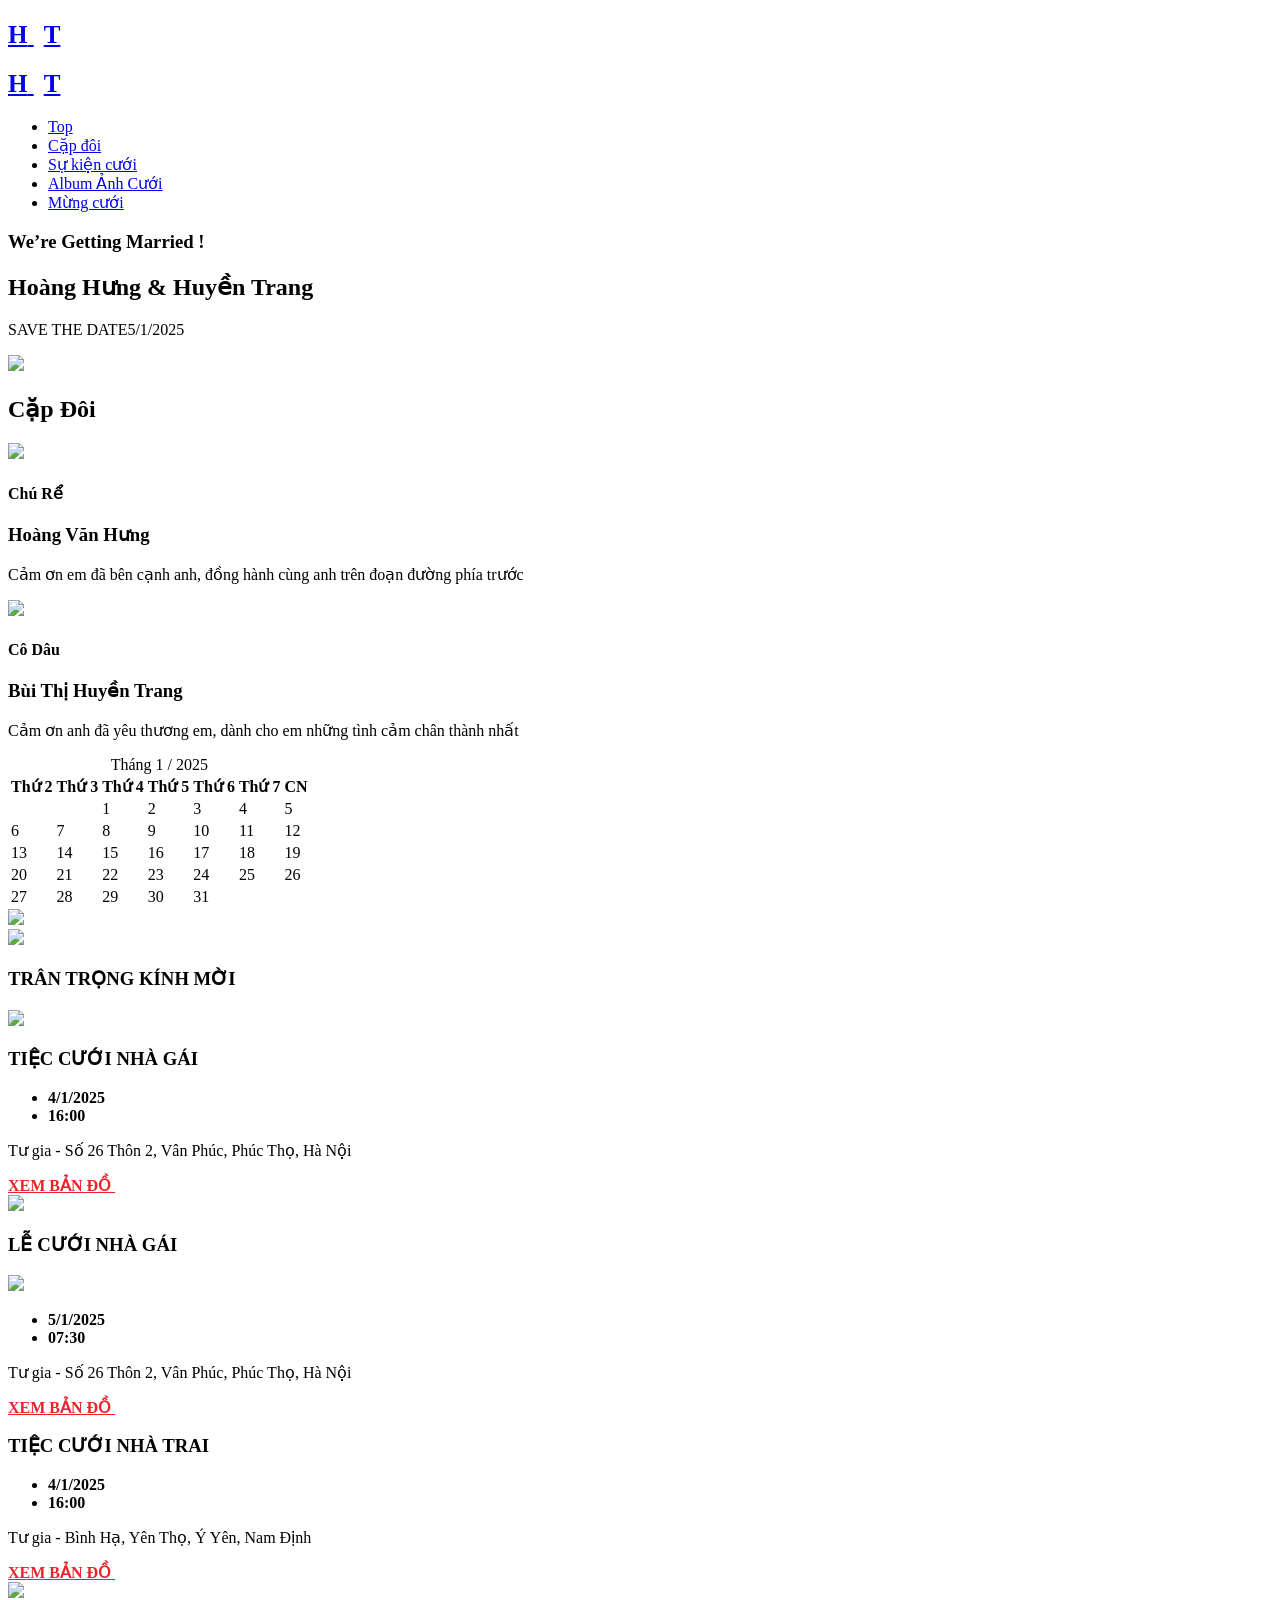
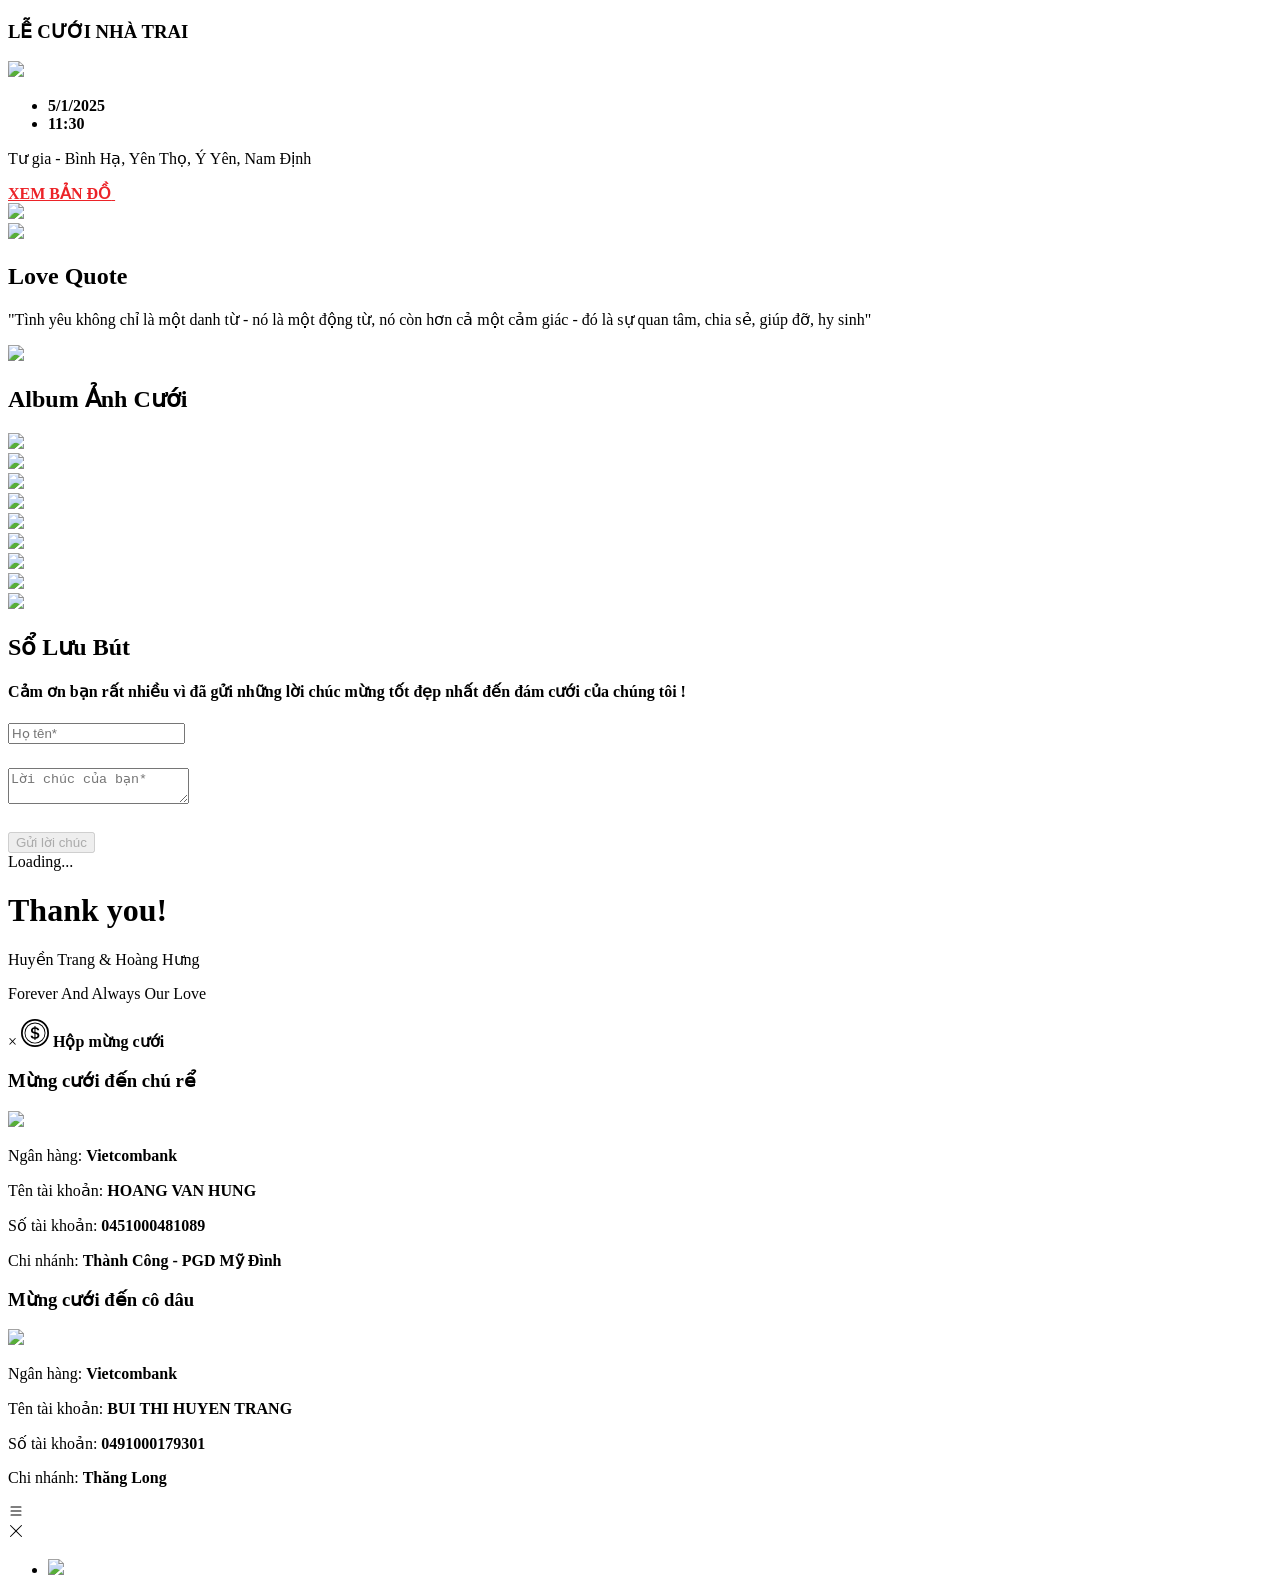
==== index.html @ fc758e97 "feat: update meta tag" ====
<!DOCTYPE html>
<html lang="vi">
  <head>
    <title>Hưng Trang wedding</title>
    <meta charset="UTF-8" />
    <meta
      name="viewport"
      content="width=device-width, initial-scale=1, shrink-to-fit=no, maximum-scale=1, user-scalable=no"
    />
    <meta name="format-detection" content="telephone=no" />
    <meta content="IE=edge" http-equiv="X-UA-Compatible" />

    <meta content="general" name="rating" />
    <meta content="VN-HN" name="geo.region" />
    <meta content="VN" name="geo.country" />
    <meta content="1 days" name="revisit" />
    <meta content="1 days" name="revisit-after" />
    <meta content="document" name="resource-type" />
    <meta content="global" name="distribution" />
    <meta content="all" name="audience" />
    <meta content="vi_VN" property="og:locale" />
    <meta content="en_US" property="og:locale:alternate" />

    <meta content="Hoàng Hưng - Huyền Trang wedding" name="Author" />
    <meta content="Hoàng Hưng - Huyền Trang wedding" name="keywords" />
    <meta
      content="Hoàng Hưng - Huyền Trang | Tình yêu không chỉ là một danh từ - nó là một động từ, nó còn hơn cả một cảm giác - đó là sự quan tâm, chia sẻ, giúp đỡ, hy sinh"
      name="description"
    />
    <meta content="https://hungtrang.info/" property="og:url" />
    <meta content="Hoàng Hưng - Huyền Trang wedding" property="og:title" />
    <meta
      content="Hoàng Hưng - Huyền Trang | Tình yêu không chỉ là một danh từ - nó là một động từ, nó còn hơn cả một cảm giác - đó là sự quan tâm, chia sẻ, giúp đỡ, hy sinh"
      property="og:description"
    />
    <meta content="Hoàng Hưng - Huyền Trang wedding" property="og:site_name" />
    <meta content="website" property="og:type" />
    <meta
      content="https://cdn.jsdelivr.net/gh/hungtrang20111501/hungtrang20111501.github.io/assets/images/wedding/HUG04573_cropped.jpg"
      property="og:image"
    />
    <meta
      content="https://cdn.jsdelivr.net/gh/hungtrang20111501/hungtrang20111501.github.io/assets/images/wedding/HUG04573_cropped.jpg"
      property="og:image:url"
    />
    <meta
      content="https://cdn.jsdelivr.net/gh/hungtrang20111501/hungtrang20111501.github.io/assets/images/wedding/HUG04573_cropped.jpg"
      property="og:image:secure_url"
    />
    <meta
      content="https://cdn.jsdelivr.net/gh/hungtrang20111501/hungtrang20111501.github.io/assets/images/wedding/HUG04573_cropped.jpg"
      name="twitter:image:src"
    />
    <meta property="og:image:type" content="image/jpeg" />
    <meta property="og:image:width" content="1200" />
    <meta property="og:image:height" content="630" />
    <meta content="summary_large_image" name="twitter:card" />
    <meta content="@hunghv1001" name="twitter:site" />
    <meta content="@hunghv1001" name="twitter:creator" />
    <meta content="https://hungtrang.info/" name="twitter:domain" />
    <meta content="https://hungtrang.info/" name="twitter:url" />
    <meta content="Hoàng Hưng - Huyền Trang wedding" name="twitter:title" />

    <link rel="icon" type="image/png" href="assets/favicon.png" />
    <link rel="preconnect" href="https://fonts.googleapis.com" />
    <link rel="preconnect" href="https://fonts.gstatic.com" crossorigin />

    <link
      rel="stylesheet"
      href="https://cdn.jsdelivr.net/gh/hungtrang20111501/hungtrang20111501.github.io/assets/css/libs.css"
    />
    <link
      rel="stylesheet"
      href="https://cdn.jsdelivr.net/gh/hungtrang20111501/hungtrang20111501.github.io/assets/css/style.css"
    />
    <link
      rel="stylesheet"
      href="https://cdn.jsdelivr.net/gh/hungtrang20111501/hungtrang20111501.github.io/assets/css/responsive.css"
    />
    <link
      rel="stylesheet"
      href="https://cdn.jsdelivr.net/gh/hungtrang20111501/hungtrang20111501.github.io/assets/css/plugin.css"
    />

    <link
      rel="stylesheet"
      href="https://fonts.googleapis.com/css?family=Dosis|Great+Vibes|Bellota+Text&display=swap"
    />

    <!-- Google Tag Manager -->
    <script>
      (function (w, d, s, l, i) {
        w[l] = w[l] || [];
        w[l].push({ 'gtm.start': new Date().getTime(), event: 'gtm.js' });
        var f = d.getElementsByTagName(s)[0],
          j = d.createElement(s),
          dl = l != 'dataLayer' ? '&l=' + l : '';
        j.async = true;
        j.src = 'https://www.googletagmanager.com/gtm.js?id=' + i + dl;
        f.parentNode.insertBefore(j, f);
      })(window, document, 'script', 'dataLayer', 'GTM-PFRHW2CH');
    </script>
    <!-- End Google Tag Manager -->
  </head>

  <body data-spy="scroll" data-target=".navbar-fixed-top" class="home-3">
    <!-- Google Tag Manager (noscript) -->
    <noscript>
      <iframe
        src="https://www.googletagmanager.com/ns.html?id=GTM-PFRHW2CH"
        height="0"
        width="0"
        style="display: none; visibility: hidden"
      ></iframe
    ></noscript>
    <!-- End Google Tag Manager (noscript) -->

    <div class="preloader-area">
      <div class="loader loader-13">
        <div class="css-heart heart1"></div>
        <div class="css-heart heart2"></div>
        <div class="css-heart heart3"></div>
        <div class="css-heart heart4"></div>
      </div>
    </div>

    <header id="inner-navigation">
      <nav class="navbar navbar-default navbar-fixed-top navbar-sticky-function navbar-arrow">
        <div class="container">
          <div class="logo pull-left">
            <a href="/">
              <h1 style="font-size: 25px">
                <span>H</span>
                <span class="main-color">
                  <i class="fa fa-heart" style="margin: 5px; color: red"></i>
                </span>
                <span>T</span>
              </h1>
            </a>
            <a href="/" class="sticky-logo">
              <h1 style="font-size: 25px">
                <span>H</span>
                <span class="main-color">
                  <i class="fa fa-heart" style="margin: 5px; color: red"></i>
                </span>
                <span>T</span>
              </h1>
            </a>
          </div>
          <div id="navbar" class="navbar-nav-wrapper pull-right">
            <ul class="nav navbar-nav navbar-right" id="responsive-menu">
              <li class="active">
                <a href="#wd-banner">Top</a>
              </li>
              <li class="active">
                <a href="#about-us">Cặp đôi</a>
              </li>
              <li class="active">
                <a href="#wedding-event">Sự kiện cưới</a>
              </li>
              <li class="active">
                <a href="#the-gallery">Album Ảnh Cưới</a>
              </li>
              <li class="active">
                <a href="javascript:void(0)" class="buttonDonate">Mừng cưới</a>
              </li>
            </ul>
          </div>
        </div>
        <div id="slicknav-mobile"></div>
      </nav>
    </header>

    <section id="wd-banner" class="hero-slider hero-style-1">
      <div class="banner_caption_text wow fadeInDown">
        <div class="heart-arrow">
          <span><i class="fa fa-heart"></i></span>
        </div>
        <div class="heart-arrow1">
          <span><i class="fa fa-heart"></i></span>
        </div>
        <div class="heart-arrow2">
          <span><i class="fa fa-heart"></i></span>
        </div>
        <h3>We’re Getting Married !</h3>
        <h2><span>Hoàng Hưng</span> &amp; <span>Huyền Trang</span></h2>
        <div class="text-date">
          <p>SAVE THE DATE<span>5/1/2025</span></p>
        </div>
      </div>
      <div class="swiper-container">
        <div class="swiper-wrapper">
          <div class="swiper-slide">
            <div
              class="slide-inner slide-bg-image first"
              data-background="https://cdn.jsdelivr.net/gh/hungtrang20111501/hungtrang20111501.github.io/assets/images/wedding/HUG04573.JPG"
            ></div>
          </div>
          <div class="swiper-slide">
            <div
              class="slide-inner slide-bg-image second"
              data-background="https://cdn.jsdelivr.net/gh/hungtrang20111501/hungtrang20111501.github.io/assets/images/wedding/HUG05187.JPG"
            ></div>
          </div>
        </div>

        <div class="swiper-pagination"></div>
        <div class="next-prev-btn">
          <div class="swiper-button-next"></div>
          <div class="swiper-button-prev"></div>
        </div>
      </div>
      <div class="seperator">
        <img
          src="https://cdn.jsdelivr.net/gh/hungtrang20111501/hungtrang20111501.github.io/assets/images/layer-5.png"
        />
      </div>
    </section>

    <section id="about-us" class="section-padding" style="height: 100%">
      <div class="container">
        <div class="section-title wow fadeInDown">
          <h2>Cặp Đôi</h2>
        </div>
        <div class="row">
          <div class="col-md-6 col-sm-12">
            <div class="the-couple wow fadeInLeft uncle">
              <div class="couple-img">
                <img
                  loading="lazy"
                  src="https://cdn.jsdelivr.net/gh/hungtrang20111501/hungtrang20111501.github.io/assets/images/wedding/HUG05287.JPG"
                />
                <h4>Chú Rể</h4>
              </div>
              <div class="about-couple about-couple-1">
                <div class="about-top">
                  <h3>Hoàng Văn Hưng</h3>
                </div>
                <div class="cp-detail">
                  <p class="ar">
                    Cảm ơn em đã bên cạnh anh, đồng hành cùng anh trên đoạn đường phía trước
                    <i class="fa fa-heart" style="color: red"></i>
                  </p>
                </div>
              </div>
            </div>
          </div>
          <div class="col-md-6 col-sm-12">
            <div class="the-couple wow fadeInRight bride">
              <div class="couple-img">
                <img
                  loading="lazy"
                  src="https://cdn.jsdelivr.net/gh/hungtrang20111501/hungtrang20111501.github.io/assets/images/wedding/HUG05288.jpg"
                />
                <h4>Cô Dâu</h4>
              </div>
              <div class="about-couple">
                <div class="about-top">
                  <h3>Bùi Thị Huyền Trang</h3>
                </div>
                <div class="cp-detail">
                  <p class="ar">
                    Cảm ơn anh đã yêu thương em, dành cho em những tình cảm chân thành nhất
                    <i class="fa fa-heart" style="color: red"></i>
                  </p>
                </div>
              </div>
            </div>
          </div>
        </div>
        <div class="row wow fadeIn"></div>
      </div>
    </section>

    <section class="weddingdate-section">
      <div class="container">
        <div class="row wow fadeInUp">
          <div class="col-sm-12">
            <div class="mini_calendar">
              <table>
                <caption class="calendar-month">
                  Tháng 1 / 2025
                </caption>
                <tbody>
                  <tr>
                    <th abbr="Monday">Thứ 2</th>
                    <th abbr="Tuesday">Thứ 3</th>
                    <th abbr="Wednesday">Thứ 4</th>
                    <th abbr="Thursday">Thứ 5</th>
                    <th abbr="Friday">Thứ 6</th>
                    <th abbr="Saturday">Thứ 7</th>
                    <th abbr="Sunday">CN</th>
                  </tr>
                  <tr>
                    <td>&nbsp;</td>
                    <td>&nbsp;</td>
                    <td>1</td>
                    <td>2</td>
                    <td>3</td>
                    <td>
                      <div id="today"><span>4</span></div>
                    </td>
                    <td>
                      <div id="today"><span>5</span></div>
                    </td>
                  </tr>
                  <tr>
                    <td>6</td>
                    <td>7</td>
                    <td>8</td>
                    <td>9</td>
                    <td>10</td>
                    <td>11</td>
                    <td>12</td>
                  </tr>
                  <tr>
                    <td>13</td>
                    <td>14</td>
                    <td>15</td>
                    <td>16</td>
                    <td>17</td>
                    <td>18</td>
                    <td>19</td>
                  </tr>
                  <tr>
                    <td>20</td>
                    <td>21</td>
                    <td>22</td>
                    <td>23</td>
                    <td>24</td>
                    <td>25</td>
                    <td>26</td>
                  </tr>
                  <tr>
                    <td>27</td>
                    <td>28</td>
                    <td>29</td>
                    <td>30</td>
                    <td>31</td>
                    <td>&nbsp;</td>
                    <td id="emptydays" colspan="1">&nbsp;</td>
                  </tr>
                </tbody>
              </table>
            </div>
          </div>
        </div>
      </div>
    </section>

    <section
      id="the-countdown"
      class="the-countdown layered-b section-padding"
      style="
        background-image: url('https://cdn.jsdelivr.net/gh/hungtrang20111501/hungtrang20111501.github.io/assets/images/wedding/HUG04573.JPG');
        background-repeat: no-repeat;
        background-size: cover;
        background-attachment: fixed;
      "
    >
      <div class="seperator seperator-up">
        <img
          loading="lazy"
          src="https://cdn.jsdelivr.net/gh/hungtrang20111501/hungtrang20111501.github.io/assets/images/layer-3.png"
        />
      </div>
      <div class="container">
        <div class="row">
          <div class="col-sm-8 col-xs-12">
            <div class="count-titles wow fadeInDown">
              <div
                id="clock"
                data-date="2025-01-05"
                data-text-day="Ngày"
                data-text-hour="Giờ"
                data-text-minute="Phút"
                data-text-second="Giây"
              ></div>
            </div>
          </div>
          <div class="col-sm-4">
            <div class="count-img">
              <i class="fa fa-calendar-check-o"></i>
            </div>
          </div>
        </div>
      </div>
      <div class="black-overlay-se"></div>
      <div class="seperator seperator-down">
        <img
          loading="lazy"
          src="https://cdn.jsdelivr.net/gh/hungtrang20111501/hungtrang20111501.github.io/assets/images/layer-3.png"
        />
      </div>
    </section>

    <section id="wedding-event" class="wedding-event">
      <div class="container">
        <div class="section-heading wow fadeInDown">
          <h3>TRÂN TRỌNG KÍNH MỜI</h3>
        </div>
        <div class="section-title wow fadeInDown">
          <h2 class="ht-guest js-ht-guest"></h2>
        </div>
        <div class="event-dates">
          <div class="row">
            <div class="col-lg-6 col-md-12">
              <div class="banner-event">
                <div class="event-img wow fadeInLeft sticky">
                  <img
                    loading="lazy"
                    src="https://cdn.jsdelivr.net/gh/hungtrang20111501/hungtrang20111501.github.io/assets/images/wedding/HUG04590.JPG"
                  />
                </div>
              </div>
            </div>
            <div class="col-lg-6 col-md-12">
              <div class="event-stack wow fadeIn">
                <h3 class="text-center">TIỆC CƯỚI NHÀ GÁI</h3>
                <div class="row">
                  <div class="col-12 col-sm-12 col-md-7">
                    <div class="event-title text-center-sm">
                      <ul>
                        <li class="text-center">
                          <i class="fa fa-calendar-check-o"></i>
                          <strong>4/1/2025</strong>
                        </li>
                        <li class="text-center">
                          <i class="fa fa-clock-o"></i>
                          <strong>16:00</strong>
                        </li>
                      </ul>
                    </div>
                    <p class="text-center-sm">
                      <i class="fa fa-map-marker"></i>
                      <span>Tư gia - </span>
                      <span>Số 26 Thôn 2, Vân Phúc, Phúc Thọ, Hà Nội</span>
                    </p>
                    <a
                      class="text-center-sm"
                      href="https://maps.app.goo.gl/ZaQoqpwBY1Z8gxYC6"
                      target="_blank"
                      style="color: #ec2328"
                    >
                      <strong>XEM BẢN ĐỒ</strong>&nbsp;
                      <i class="fa fa-map-marker"></i>
                    </a>
                  </div>
                  <div class="col-12 col-sm-12 col-md-5">
                    <div class="image-wrap">
                      <img
                        loading="lazy"
                        class="event-image"
                        src="https://cdn.jsdelivr.net/gh/hungtrang20111501/hungtrang20111501.github.io/assets/images/wedding/HUG04399.JPG"
                      />
                    </div>
                  </div>
                </div>
              </div>
              <div class="event-stack wow fadeIn">
                <h3 class="text-center">LỄ CƯỚI NHÀ GÁI</h3>
                <div class="row">
                  <div class="col-12 col-sm-12 col-md-5">
                    <div class="image-wrap">
                      <img
                        loading="lazy"
                        class="event-image"
                        src="https://cdn.jsdelivr.net/gh/hungtrang20111501/hungtrang20111501.github.io/assets/images/wedding/HUG04621.JPG"
                      />
                    </div>
                  </div>
                  <div class="col-12 col-sm-12 col-md-7">
                    <div class="event-title text-center-sm">
                      <ul>
                        <li class="text-center">
                          <i class="fa fa-calendar-check-o"></i>
                          <strong>5/1/2025</strong>
                        </li>
                        <li class="text-center">
                          <i class="fa fa-clock-o"></i>
                          <strong>07:30</strong>
                        </li>
                      </ul>
                    </div>
                    <p class="text-center-sm">
                      <i class="fa fa-map-marker"></i>
                      <span>Tư gia - </span>
                      <span>Số 26 Thôn 2, Vân Phúc, Phúc Thọ, Hà Nội</span>
                    </p>
                    <a
                      class="text-center-sm"
                      href="https://maps.app.goo.gl/ZaQoqpwBY1Z8gxYC6"
                      target="_blank"
                      style="color: #ec2328"
                    >
                      <strong>XEM BẢN ĐỒ</strong>&nbsp;
                      <i class="fa fa-map-marker"></i>
                    </a>
                  </div>
                </div>
              </div>
              <div class="event-stack wow fadeIn">
                <h3 class="text-center">TIỆC CƯỚI NHÀ TRAI</h3>
                <div class="row">
                  <div class="col-12 col-sm-12 col-md-7">
                    <div class="event-title text-center-sm">
                      <ul>
                        <li class="text-center">
                          <i class="fa fa-calendar-check-o"></i>
                          <strong>4/1/2025</strong>
                        </li>
                        <li class="text-center">
                          <i class="fa fa-clock-o"></i>
                          <strong>16:00</strong>
                        </li>
                      </ul>
                    </div>
                    <p class="text-center-sm">
                      <i class="fa fa-map-marker"></i>
                      <span>Tư gia - </span>
                      <span>Bình Hạ, Yên Thọ, Ý Yên, Nam Định</span>
                    </p>
                    <a
                      class="text-center-sm"
                      href="https://maps.app.goo.gl/FanmnF5Fs5oqJ5HR8"
                      target="_blank"
                      style="color: #ec2328"
                    >
                      <strong>XEM BẢN ĐỒ</strong>&nbsp;
                      <i class="fa fa-map-marker"></i>
                    </a>
                  </div>
                  <div class="col-12 col-sm-12 col-md-5">
                    <div class="image-wrap">
                      <img
                        loading="lazy"
                        class="event-image"
                        src="https://cdn.jsdelivr.net/gh/hungtrang20111501/hungtrang20111501.github.io/assets/images/wedding/HUG04435.JPG"
                      />
                    </div>
                  </div>
                </div>
              </div>
              <div class="event-stack wow fadeIn">
                <h3 class="text-center">LỄ CƯỚI NHÀ TRAI</h3>
                <div class="row">
                  <div class="col-12 col-sm-12 col-md-5">
                    <div class="image-wrap">
                      <img
                        loading="lazy"
                        class="event-image"
                        src="https://cdn.jsdelivr.net/gh/hungtrang20111501/hungtrang20111501.github.io/assets/images/wedding/HUG05344.JPG"
                      />
                    </div>
                  </div>
                  <div class="col-12 col-sm-12 col-md-7">
                    <div class="event-title text-center-sm">
                      <ul>
                        <li class="text-center">
                          <i class="fa fa-calendar-check-o"></i>
                          <strong>5/1/2025</strong>
                        </li>
                        <li class="text-center">
                          <i class="fa fa-clock-o"></i>
                          <strong>11:30</strong>
                        </li>
                      </ul>
                    </div>
                    <p class="text-center-sm">
                      <i class="fa fa-map-marker"></i>
                      <span>Tư gia - </span>
                      <span>Bình Hạ, Yên Thọ, Ý Yên, Nam Định</span>
                    </p>
                    <a
                      class="text-center-sm"
                      href="https://maps.app.goo.gl/FanmnF5Fs5oqJ5HR8"
                      target="_blank"
                      style="color: #ec2328"
                    >
                      <strong>XEM BẢN ĐỒ</strong>&nbsp;
                      <i class="fa fa-map-marker"></i>
                    </a>
                  </div>
                </div>
              </div>
            </div>
          </div>
        </div>
      </div>
    </section>

    <section
      id="the-quote"
      class="the-quote layered-b section-padding"
      style="
        background-image: url('https://cdn.jsdelivr.net/gh/hungtrang20111501/hungtrang20111501.github.io/assets/images/wedding/HUG04552.JPG');
        background-repeat: no-repeat;
        background-size: cover;
        background-attachment: fixed;
      "
    >
      <div class="seperator seperator-up">
        <img
          loading="lazy"
          src="https://cdn.jsdelivr.net/gh/hungtrang20111501/hungtrang20111501.github.io/assets/images/layer-3.png"
        />
      </div>
      <div class="black-overlay-se"></div>
      <div class="container">
        <div class="row">
          <div class="col-sm-4">
            <div class="quote-img">
              <img
                loading="lazy"
                src="https://cdn.jsdelivr.net/gh/hungtrang20111501/hungtrang20111501.github.io/assets/images/wedding/HUG04927.JPG"
              />
            </div>
          </div>
          <div class="col-sm-8 col-xs-12">
            <div class="quote-counter">
              <div class="quote-titles wow fadeInDown">
                <h2>Love Quote</h2>
              </div>
              <p>
                &quot;Tình yêu không chỉ là một danh từ - nó là một động từ, nó còn hơn cả một cảm
                giác - đó là sự quan tâm, chia sẻ, giúp đỡ, hy sinh&quot;
              </p>
            </div>
          </div>
        </div>
      </div>
      <div class="seperator seperator-down">
        <img
          loading="lazy"
          src="https://cdn.jsdelivr.net/gh/hungtrang20111501/hungtrang20111501.github.io/assets/images/layer-3.png"
        />
      </div>
    </section>

    <section id="the-gallery" class="gallery wide-gallery section-padding">
      <div class="container">
        <div class="section-title wow fadeInDown">
          <h2>Album Ảnh Cưới</h2>
        </div>
        <div class="row masonry-gallery">
          <div class="col-md-4 col-sm-6 col-xs-6 mix grid-item btn-see-more-gallery" data-index="0">
            <div class="item">
              <a href="javascript:void(0)">
                <img
                  loading="lazy"
                  src="https://cdn.jsdelivr.net/gh/hungtrang20111501/hungtrang20111501.github.io/assets/images/wedding/HUG04552.JPG"
                />
                <i class="fa fa-search"></i>
              </a>
            </div>
          </div>

          <div class="col-md-4 col-sm-6 col-xs-6 mix grid-item btn-see-more-gallery" data-index="1">
            <div class="item">
              <a href="javascript:void(0)">
                <img
                  loading="lazy"
                  src="https://cdn.jsdelivr.net/gh/hungtrang20111501/hungtrang20111501.github.io/assets/images/wedding/HUG04424.jpg"
                />
                <i class="fa fa-search"></i>
              </a>
            </div>
          </div>

          <div class="col-md-4 col-sm-6 col-xs-6 mix grid-item btn-see-more-gallery" data-index="2">
            <div class="item">
              <a href="javascript:void(0)">
                <img
                  loading="lazy"
                  src="https://cdn.jsdelivr.net/gh/hungtrang20111501/hungtrang20111501.github.io/assets/images/wedding/HUG05235.JPG"
                />
                <i class="fa fa-search"></i>
              </a>
            </div>
          </div>

          <div class="col-md-4 col-sm-6 col-xs-6 mix grid-item btn-see-more-gallery" data-index="3">
            <div class="item">
              <a href="javascript:void(0)">
                <img
                  loading="lazy"
                  src="https://cdn.jsdelivr.net/gh/hungtrang20111501/hungtrang20111501.github.io/assets/images/wedding/HUG04905.JPG"
                />
                <i class="fa fa-search"></i>
              </a>
            </div>
          </div>

          <div class="col-md-4 col-sm-6 col-xs-6 mix grid-item btn-see-more-gallery" data-index="4">
            <div class="item">
              <a href="javascript:void(0)">
                <img
                  loading="lazy"
                  src="https://cdn.jsdelivr.net/gh/hungtrang20111501/hungtrang20111501.github.io/assets/images/wedding/HUG04590.JPG"
                />
                <i class="fa fa-search"></i>
              </a>
            </div>
          </div>

          <div class="col-md-4 col-sm-6 col-xs-6 mix grid-item btn-see-more-gallery" data-index="5">
            <div class="item">
              <a href="javascript:void(0)">
                <img
                  loading="lazy"
                  src="https://cdn.jsdelivr.net/gh/hungtrang20111501/hungtrang20111501.github.io/assets/images/wedding/HUG04722.JPG"
                />
                <i class="fa fa-search"></i>
              </a>
            </div>
          </div>

          <div class="col-md-4 col-sm-6 col-xs-6 mix grid-item btn-see-more-gallery" data-index="6">
            <div class="item">
              <a href="javascript:void(0)">
                <img
                  loading="lazy"
                  src="https://cdn.jsdelivr.net/gh/hungtrang20111501/hungtrang20111501.github.io/assets/images/wedding/HUG05187.JPG"
                />
                <i class="fa fa-search"></i>
              </a>
            </div>
          </div>

          <div class="col-md-4 col-sm-6 col-xs-6 mix grid-item btn-see-more-gallery" data-index="7">
            <div class="item">
              <a href="javascript:void(0)">
                <img
                  loading="lazy"
                  src="https://cdn.jsdelivr.net/gh/hungtrang20111501/hungtrang20111501.github.io/assets/images/wedding/HUG05412.JPG"
                />
                <i class="fa fa-search"></i>
              </a>
            </div>
          </div>

          <div class="col-md-4 col-sm-6 col-xs-6 mix grid-item btn-see-more-gallery" data-index="8">
            <div class="item">
              <a href="javascript:void(0)">
                <img
                  loading="lazy"
                  src="https://cdn.jsdelivr.net/gh/hungtrang20111501/hungtrang20111501.github.io/assets/images/wedding/HUG05567.JPG"
                />
                <i class="fa fa-search"></i>
              </a>
            </div>
          </div>
        </div>
      </div>
    </section>

    <section id="rsvp" class="rsvp">
      <div class="rsvp-widgets">
        <div class="section-title wow fadeInDown">
          <h2>Sổ Lưu Bút</h2>
        </div>
        <div class="container">
          <div class="row">
            <div class="col-md-6">
              <div class="latest-posts-widget widget widget-rsvp wow fadeIn">
                <div class="ft-about-content">
                  <h4 class="widget-title cursive">
                    Cảm ơn bạn rất nhiều vì đã gửi những lời chúc mừng tốt đẹp nhất đến đám cưới của
                    chúng tôi !
                  </h4>
                  <form
                    id="wish-form"
                    class="form validate-rsvp-form row contact-validation-active"
                    onsubmit="return false"
                  >
                    <div class="col col-sm-12" style="margin-bottom: 20px">
                      <input
                        id="name"
                        type="text"
                        name="name"
                        class="form-control mb-0"
                        style="margin-bottom: 4px"
                        placeholder="Họ tên*"
                        maxlength="255"
                      />
                    </div>
                    <div class="col col-sm-12" style="margin-bottom: 20px">
                      <div class="textarea-emoji-picker">
                        <div class="vitualTextarea">
                          <textarea
                            id="content"
                            class="form-control"
                            name="content"
                            style="margin-bottom: 4px"
                            placeholder="Lời chúc của bạn*"
                            maxlength="1000"
                          ></textarea>
                        </div>
                      </div>
                    </div>
                    <button class="btn btn-primary btn-wish" disabled>
                      <i class="fa fa-send"></i>
                      <span>Gửi lời chúc</span>
                    </button>
                  </form>
                </div>
              </div>
            </div>
            <div class="col-md-6">
              <div class="wish-box ft-about-content">
                <div class="wish-box-spinner">
                  <div class="spinner-grow" role="status">
                    <span class="sr-only">Loading...</span>
                  </div>
                </div>
                <div class="wish-box-content"></div>
              </div>

              <nav class="pagination-wrapper" aria-label="Page navigation">
                <ul class="pagination pagination-sm" id="pagination"></ul>
              </nav>
            </div>
          </div>
        </div>
      </div>
    </section>

    <footer
      id="footer"
      class="footer-widgets"
      style="
        background-image: url('https://cdn.jsdelivr.net/gh/hungtrang20111501/hungtrang20111501.github.io/assets/images/wedding/HUG05187.JPG');
        background-repeat: no-repeat;
        background-size: cover;
        background-position: center 20%;
        background-attachment: fixed;
        width: 100%;
      "
    >
      <div class="footer-note">
        <h1>Thank you!</h1>
        <p>Huyền Trang &amp; Hoàng Hưng</p>
      </div>
      <div class="footer-copyright">
        <div class="container">
          <div class="row justify-content-center">
            <div class="col-sm-6 col-sm-offset-3">
              <p class="para">Forever And Always Our Love</p>
            </div>
          </div>
        </div>
      </div>
    </footer>

    <div id="donate-modal" class="donate-modal">
      <div class="donate-modal-content">
        <div class="donate-modal-header">
          <span class="donate-modal-close">&times;</span>
          <strong>
            <svg
              xmlns="http://www.w3.org/2000/svg"
              width="28"
              height="28"
              fill="currentColor"
              class="bi bi-coin"
              viewBox="0 0 16 16"
            >
              <path
                d="M5.5 9.511c.076.954.83 1.697 2.182 1.785V12h.6v-.709c1.4-.098 2.218-.846 2.218-1.932 0-.987-.626-1.496-1.745-1.76l-.473-.112V5.57c.6.068.982.396 1.074.85h1.052c-.076-.919-.864-1.638-2.126-1.716V4h-.6v.719c-1.195.117-2.01.836-2.01 1.853 0 .9.606 1.472 1.613 1.707l.397.098v2.034c-.615-.093-1.022-.43-1.114-.9H5.5zm2.177-2.166c-.59-.137-.91-.416-.91-.836 0-.47.345-.822.915-.925v1.76h-.005zm.692 1.193c.717.166 1.048.435 1.048.91 0 .542-.412.914-1.135.982V8.518l.087.02z"
              />
              <path d="M8 15A7 7 0 1 1 8 1a7 7 0 0 1 0 14zm0 1A8 8 0 1 0 8 0a8 8 0 0 0 0 16z" />
              <path
                d="M8 13.5a5.5 5.5 0 1 1 0-11 5.5 5.5 0 0 1 0 11zm0 .5A6 6 0 1 0 8 2a6 6 0 0 0 0 12z"
              />
            </svg>
            <span>Hộp mừng cưới</span>
          </strong>
        </div>
        <div class="donate-modal-body">
          <div class="donate-box">
            <div class="donate-card">
              <h3>Mừng cưới đến chú rể</h3>
              <img
                class="qr-code-image"
                src="https://cdn.jsdelivr.net/gh/hungtrang20111501/hungtrang20111501.github.io/assets/images/hung-qr.jpg"
              />
              <p>Ngân hàng: <strong>Vietcombank</strong></p>
              <p>Tên tài khoản: <strong>HOANG VAN HUNG</strong></p>
              <p>Số tài khoản: <strong>0451000481089</strong></p>
              <p>Chi nhánh: <strong>Thành Công - PGD Mỹ Đình</strong></p>
            </div>
            <div class="donate-card">
              <h3>Mừng cưới đến cô dâu</h3>
              <img
                class="qr-code-image"
                src="https://cdn.jsdelivr.net/gh/hungtrang20111501/hungtrang20111501.github.io/assets/images/trang-qr.jpg"
              />
              <p>Ngân hàng: <strong>Vietcombank</strong></p>
              <p>Tên tài khoản: <strong>BUI THI HUYEN TRANG</strong></p>
              <p>Số tài khoản: <strong>0491000179301</strong></p>
              <p>Chi nhánh: <strong>Thăng Long</strong></p>
            </div>
          </div>
        </div>
      </div>
    </div>

    <div id="menu-access">
      <div class="btn-menu-open">
        <svg
          xmlns="http://www.w3.org/2000/svg"
          width="16"
          height="16"
          fill="currentColor"
          class="bi bi-list"
          viewBox="0 0 16 16"
        >
          <path
            fill-rule="evenodd"
            d="M2.5 12a.5.5 0 0 1 .5-.5h10a.5.5 0 0 1 0 1H3a.5.5 0 0 1-.5-.5m0-4a.5.5 0 0 1 .5-.5h10a.5.5 0 0 1 0 1H3a.5.5 0 0 1-.5-.5m0-4a.5.5 0 0 1 .5-.5h10a.5.5 0 0 1 0 1H3a.5.5 0 0 1-.5-.5"
          />
        </svg>
      </div>
      <div class="btn-menu-close">
        <svg
          xmlns="http://www.w3.org/2000/svg"
          width="16"
          height="16"
          fill="currentColor"
          class="bi bi-x-lg"
          viewBox="0 0 16 16"
        >
          <path
            d="M2.146 2.854a.5.5 0 1 1 .708-.708L8 7.293l5.146-5.147a.5.5 0 0 1 .708.708L8.707 8l5.147 5.146a.5.5 0 0 1-.708.708L8 8.707l-5.146 5.147a.5.5 0 0 1-.708-.708L7.293 8z"
          />
        </svg>
      </div>
      <ul class="p-0 m-0 list-menu-icon">
        <li class="text-center buttonDonate">
          <a class="text-white">
            <span class="content-button tooltipBtn">
              <img
                class="access-icon"
                src="https://cdn.jsdelivr.net/gh/hungtrang20111501/hungtrang20111501.github.io/assets/images/money_bag.png"
              />
            </span>
          </a>
        </li>
      </ul>
    </div>

    <script src="https://cdn.jsdelivr.net/gh/hungtrang20111501/hungtrang20111501.github.io/assets/js/config.js"></script>
    <script src="https://cdn.jsdelivr.net/gh/hungtrang20111501/hungtrang20111501.github.io/assets/js/jquery-plugin-collection.js"></script>
    <script src="https://cdn.jsdelivr.net/gh/hungtrang20111501/hungtrang20111501.github.io/assets/js/script.js"></script>
    <script src="https://cdn.jsdelivr.net/gh/hungtrang20111501/hungtrang20111501.github.io/assets/js/biicommon.min.js"></script>
    <script src="https://cdn.jsdelivr.net/gh/hungtrang20111501/hungtrang20111501.github.io/assets/js/insertTextAtCursor.js"></script>
  </body>
</html>
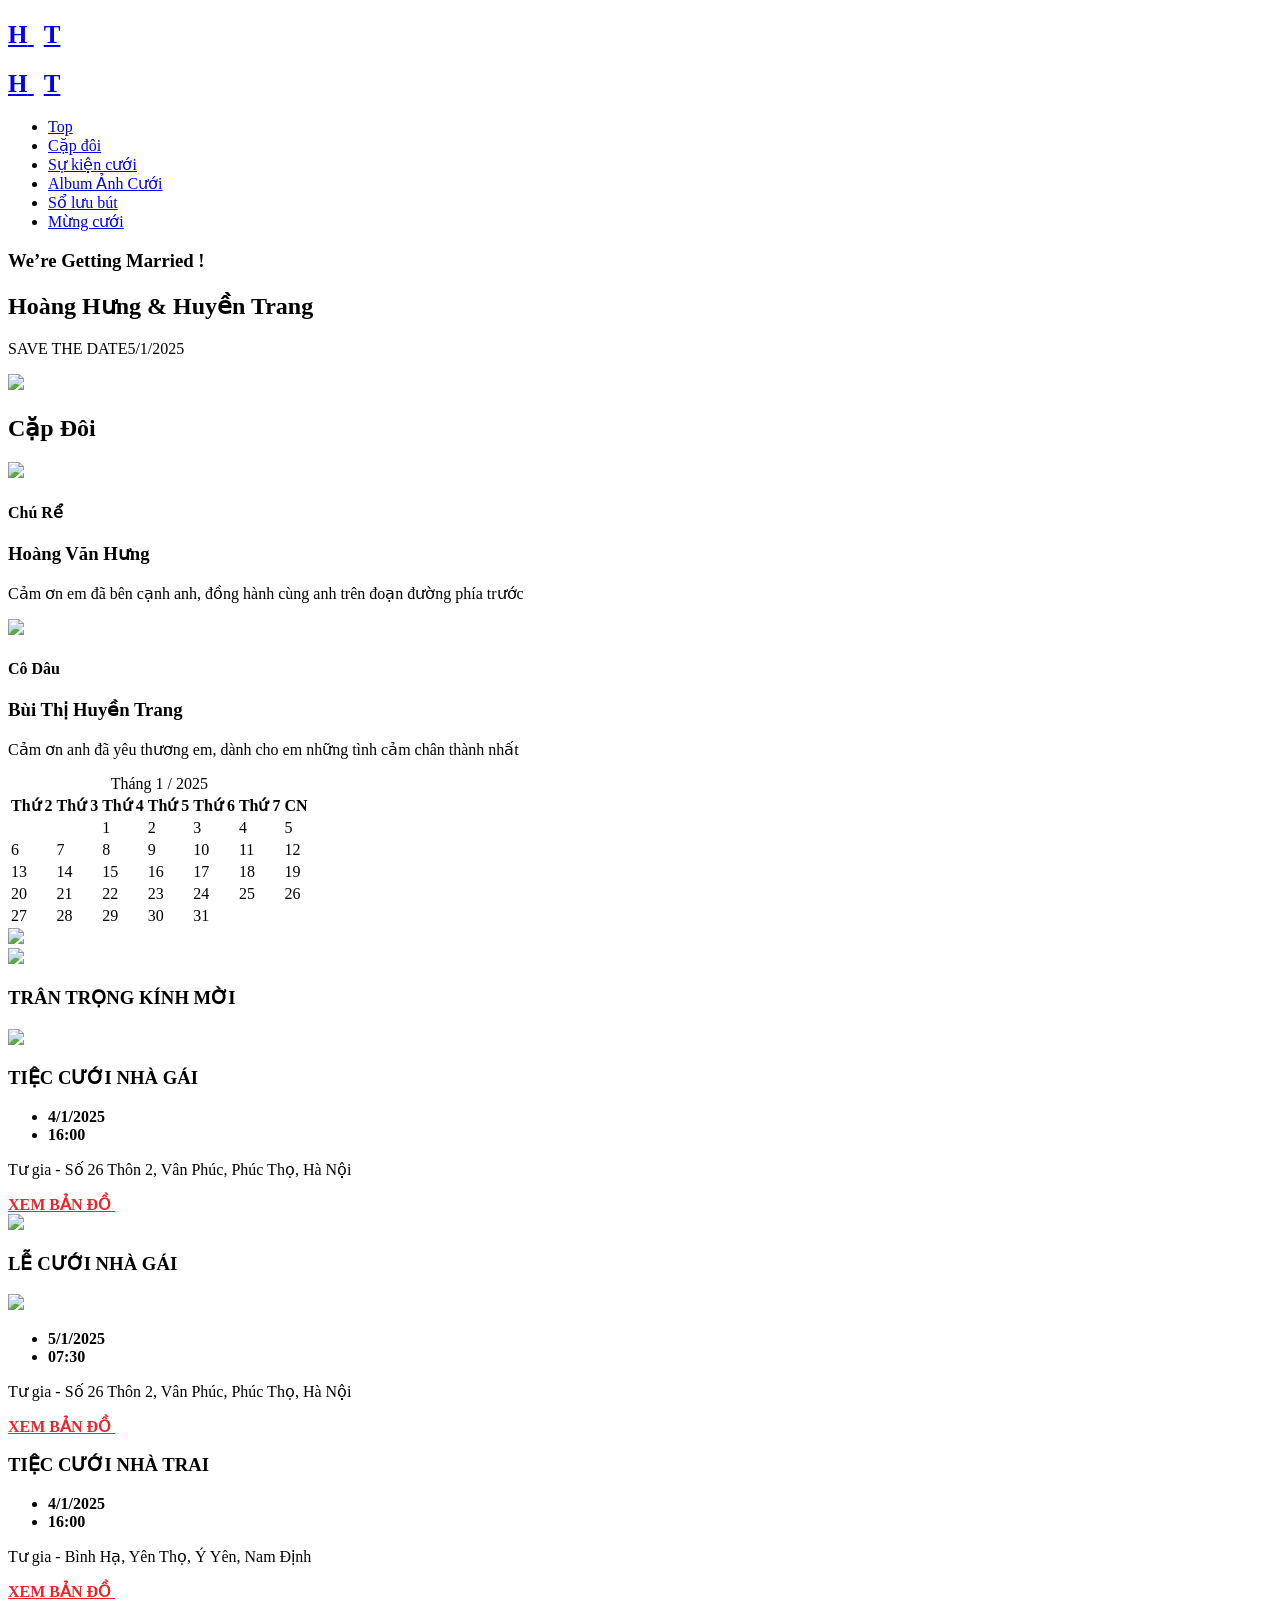
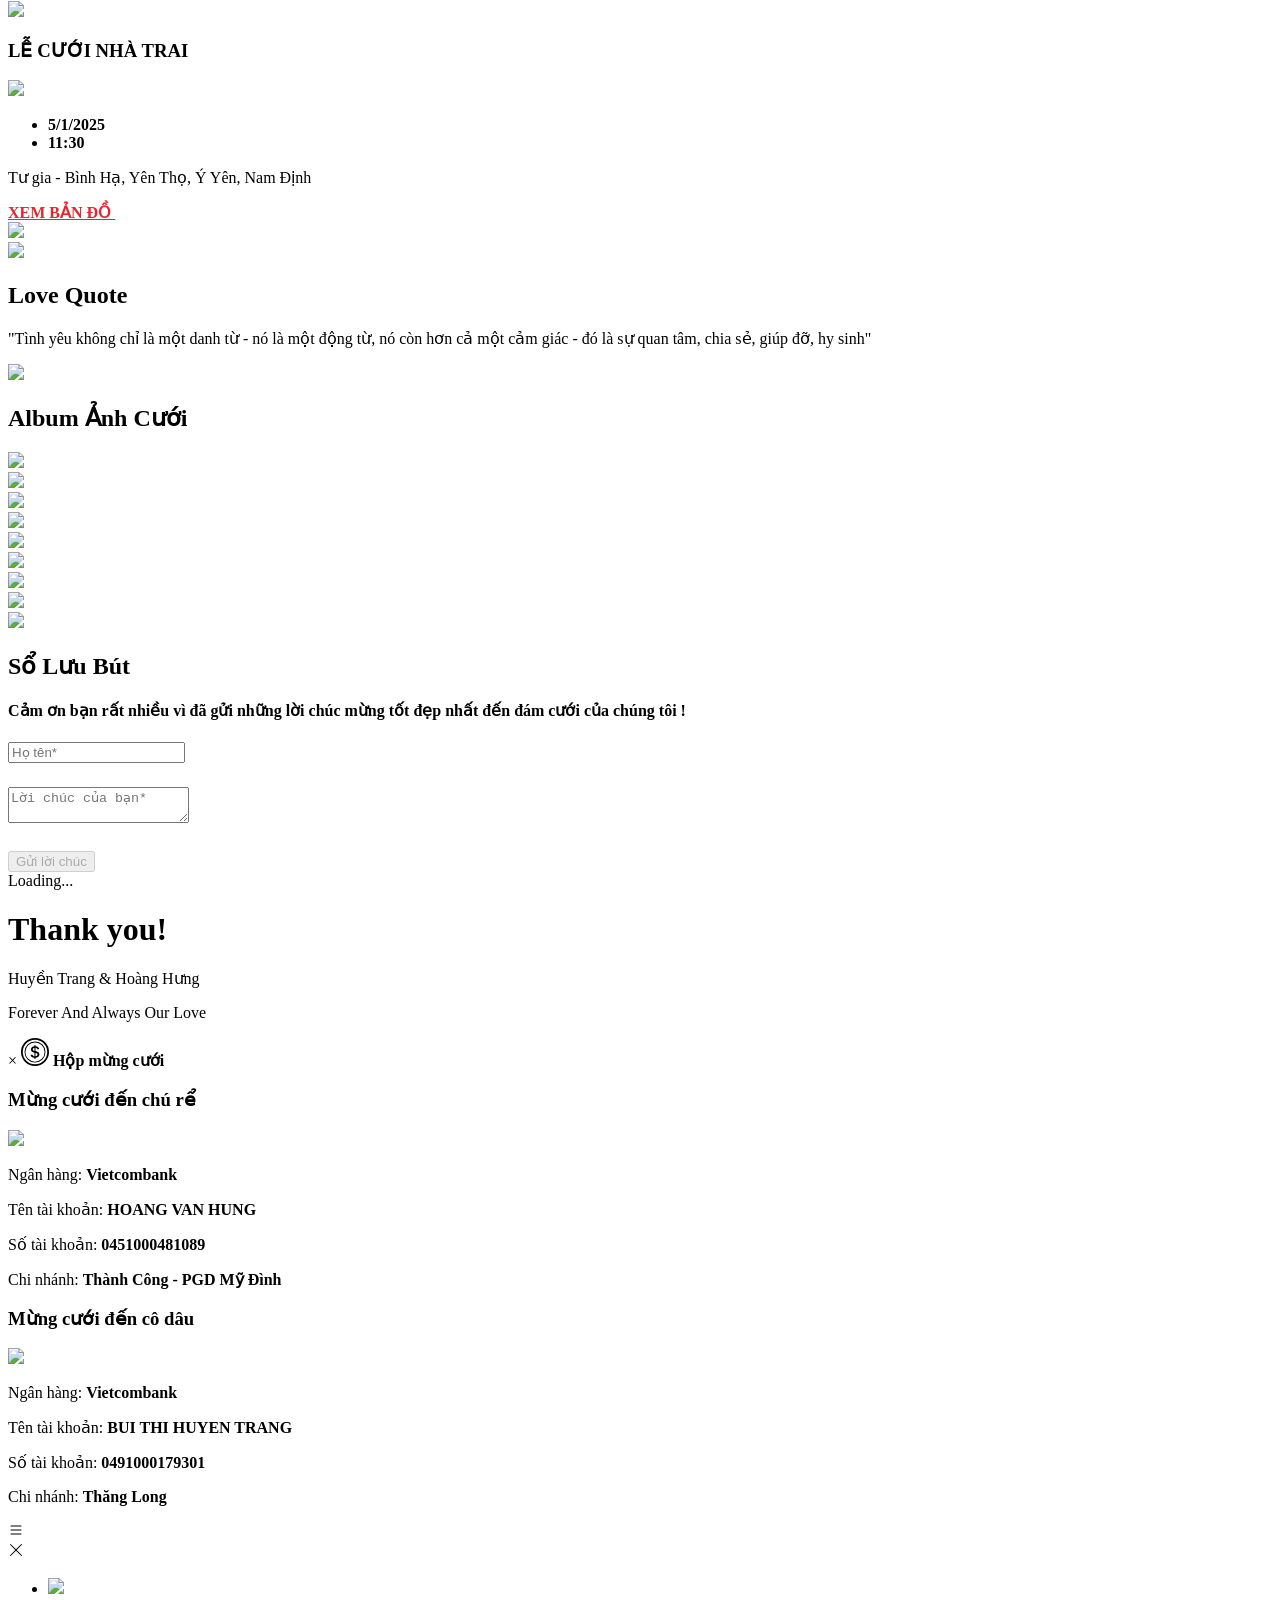
==== commit 819c2eae: "feat: update menu" ====
--- a/index.html
+++ b/index.html
@@ -160,6 +160,9 @@
               </li>
               <li class="active">
                 <a href="#the-gallery">Album Ảnh Cưới</a>
+              </li>
+              <li class="active">
+                <a href="#rsvp">Sổ lưu bút</a>
               </li>
               <li class="active">
                 <a href="javascript:void(0)" class="buttonDonate">Mừng cưới</a>
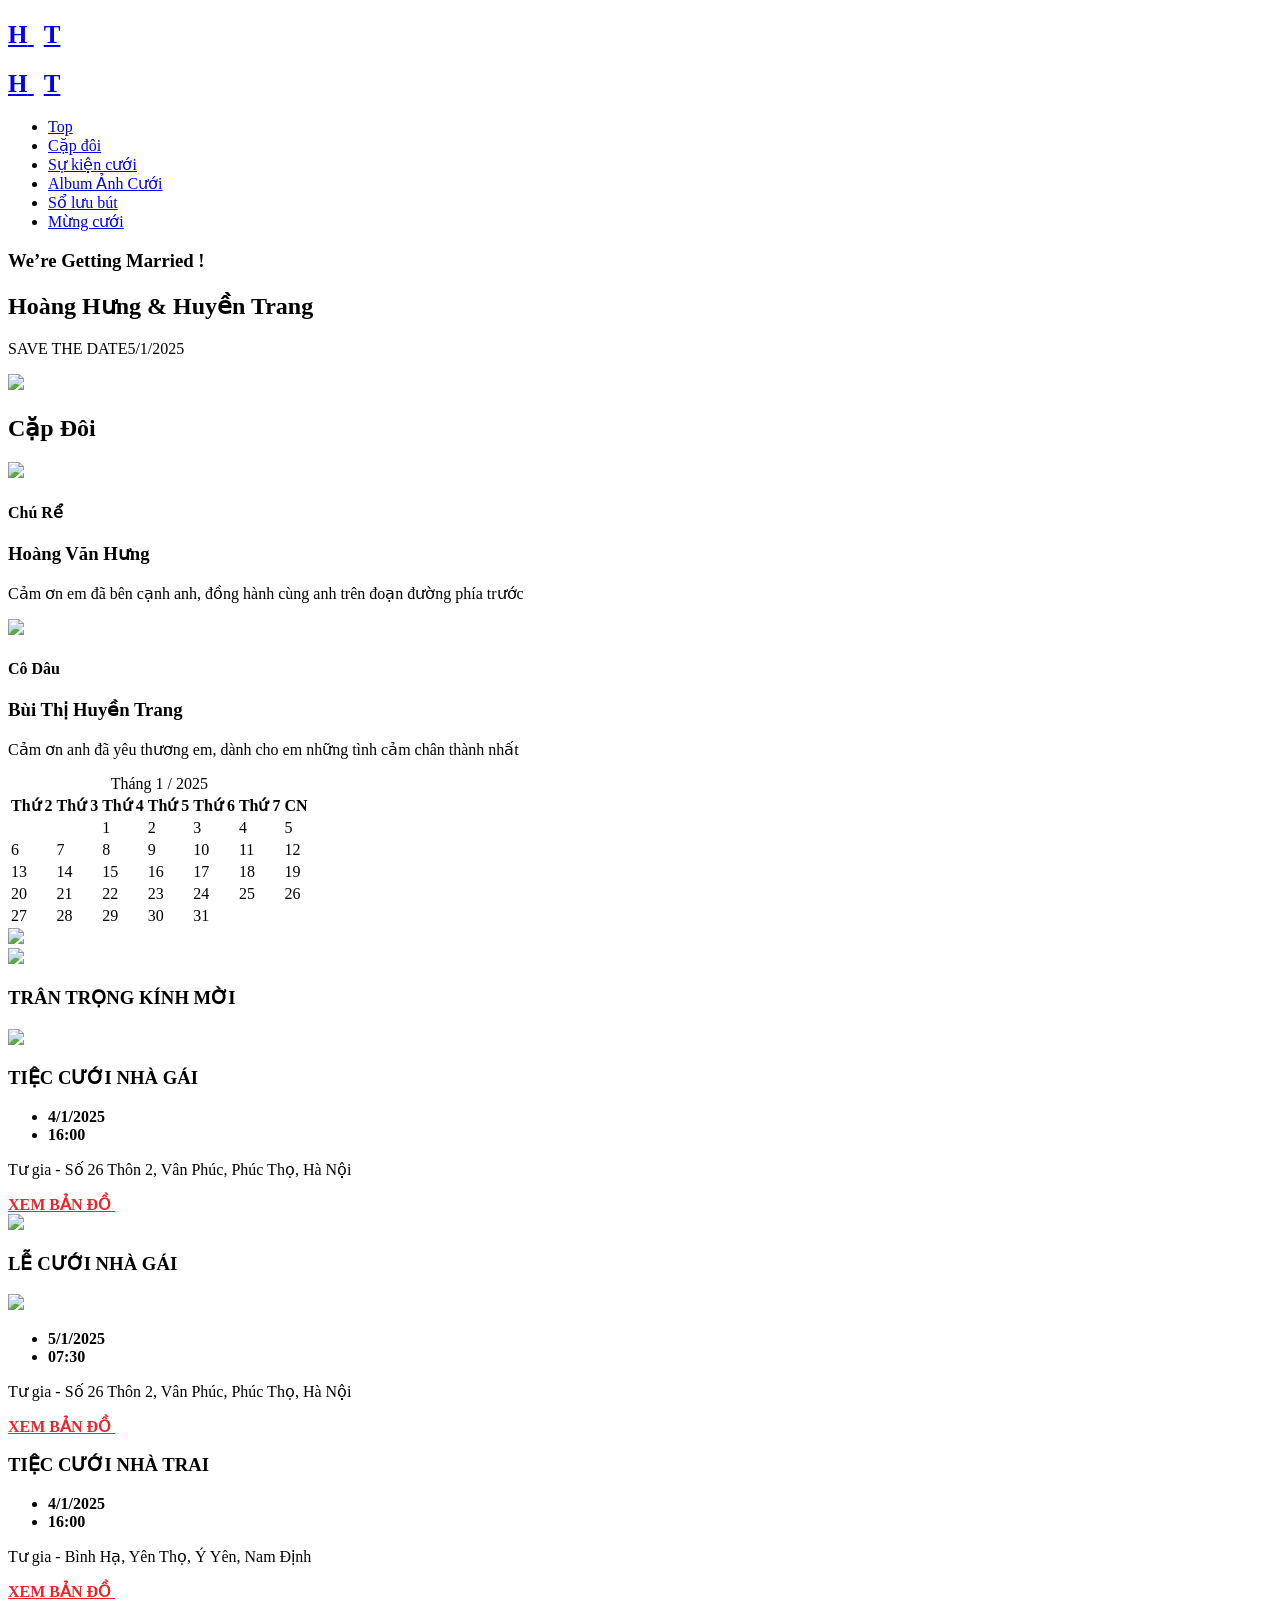
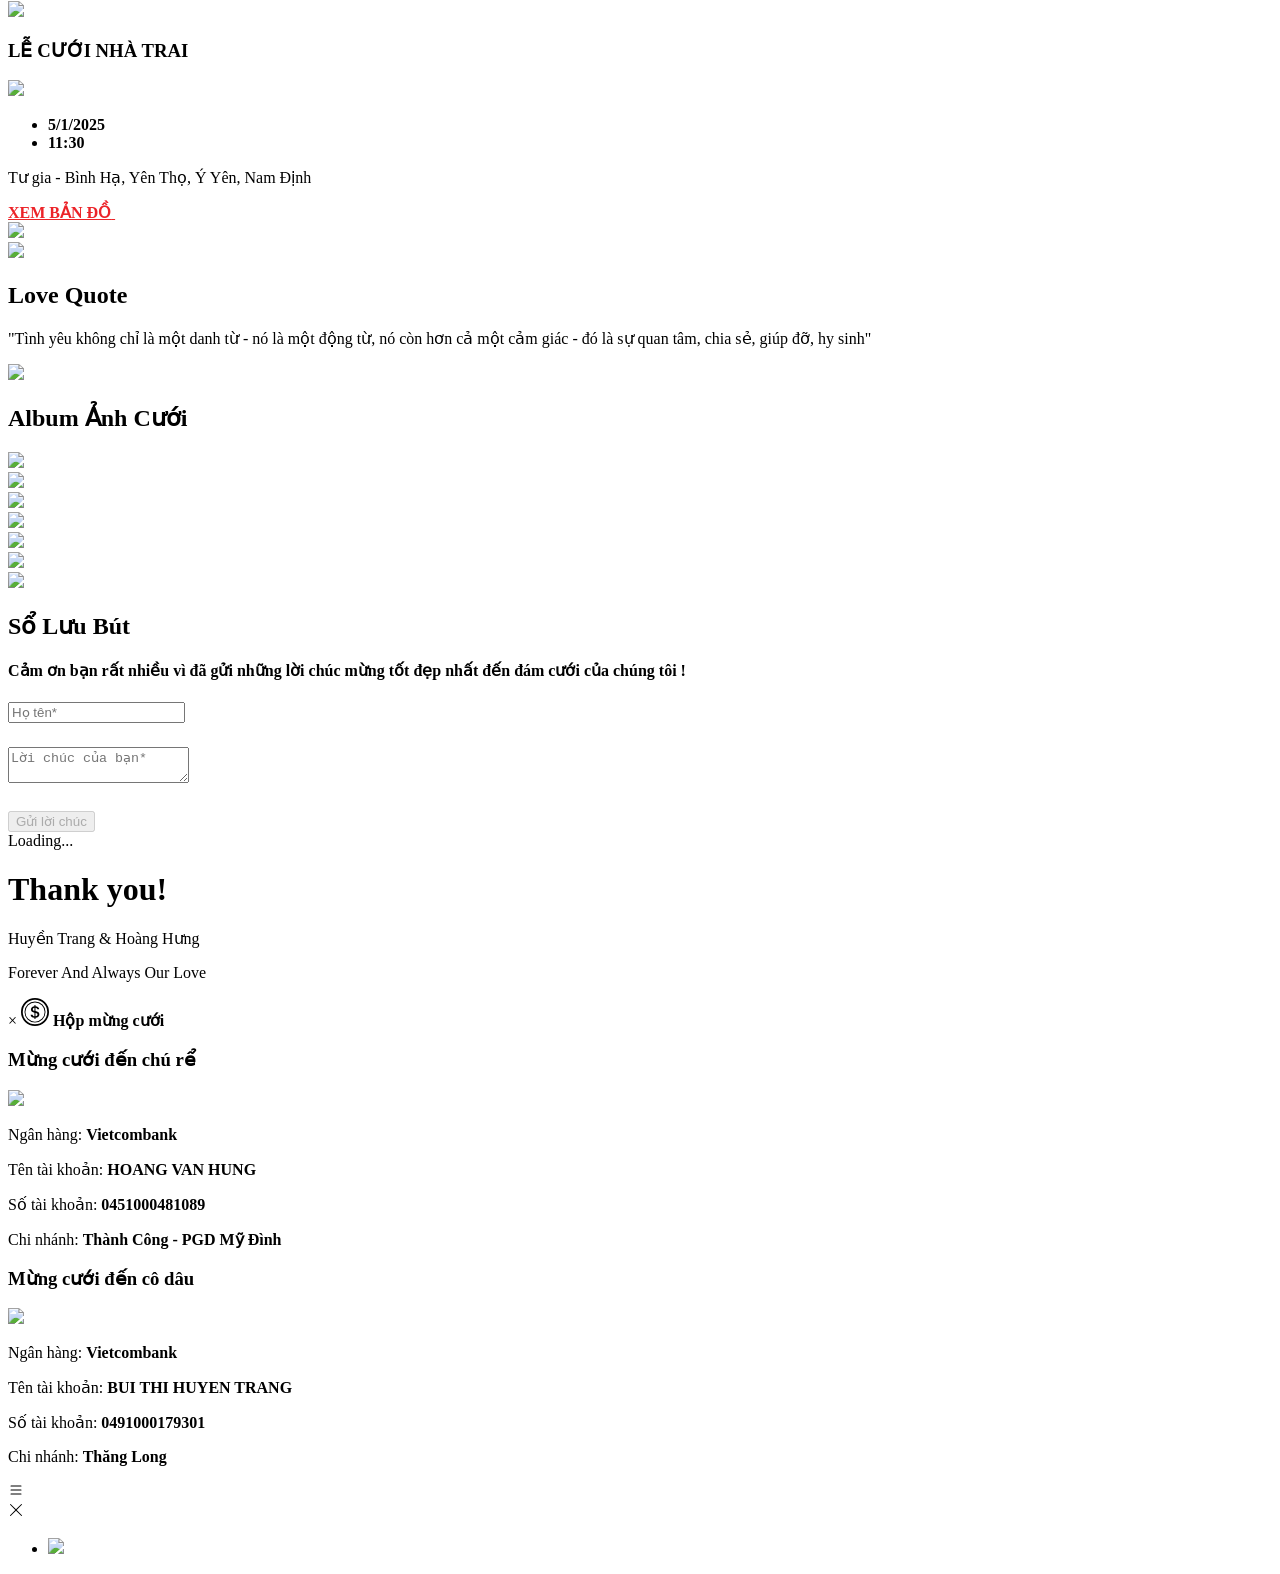
==== commit ba3a02bf: "feat: update gallery" ====
--- a/index.html
+++ b/index.html
@@ -196,13 +196,13 @@
           <div class="swiper-slide">
             <div
               class="slide-inner slide-bg-image first"
-              data-background="https://cdn.jsdelivr.net/gh/hungtrang20111501/hungtrang20111501.github.io/assets/images/wedding/HUG04573.JPG"
+              data-background="https://cdn.jsdelivr.net/gh/hungtrang20111501/hungtrang20111501.github.io/assets/images/wedding/HUG04573.webp"
             ></div>
           </div>
           <div class="swiper-slide">
             <div
               class="slide-inner slide-bg-image second"
-              data-background="https://cdn.jsdelivr.net/gh/hungtrang20111501/hungtrang20111501.github.io/assets/images/wedding/HUG05187.JPG"
+              data-background="https://cdn.jsdelivr.net/gh/hungtrang20111501/hungtrang20111501.github.io/assets/images/wedding/HUG05187.webp"
             ></div>
           </div>
         </div>
@@ -231,7 +231,7 @@
               <div class="couple-img">
                 <img
                   loading="lazy"
-                  src="https://cdn.jsdelivr.net/gh/hungtrang20111501/hungtrang20111501.github.io/assets/images/wedding/HUG05287.JPG"
+                  src="https://cdn.jsdelivr.net/gh/hungtrang20111501/hungtrang20111501.github.io/assets/images/wedding/HUG05287.webp"
                 />
                 <h4>Chú Rể</h4>
               </div>
@@ -253,7 +253,7 @@
               <div class="couple-img">
                 <img
                   loading="lazy"
-                  src="https://cdn.jsdelivr.net/gh/hungtrang20111501/hungtrang20111501.github.io/assets/images/wedding/HUG05288.jpg"
+                  src="https://cdn.jsdelivr.net/gh/hungtrang20111501/hungtrang20111501.github.io/assets/images/wedding/HUG05288.webp"
                 />
                 <h4>Cô Dâu</h4>
               </div>
@@ -355,7 +355,7 @@
       id="the-countdown"
       class="the-countdown layered-b section-padding"
       style="
-        background-image: url('https://cdn.jsdelivr.net/gh/hungtrang20111501/hungtrang20111501.github.io/assets/images/wedding/HUG04573.JPG');
+        background-image: url('https://cdn.jsdelivr.net/gh/hungtrang20111501/hungtrang20111501.github.io/assets/images/wedding/HUG04573.webp');
         background-repeat: no-repeat;
         background-size: cover;
         background-attachment: fixed;
@@ -412,7 +412,7 @@
                 <div class="event-img wow fadeInLeft sticky">
                   <img
                     loading="lazy"
-                    src="https://cdn.jsdelivr.net/gh/hungtrang20111501/hungtrang20111501.github.io/assets/images/wedding/HUG04590.JPG"
+                    src="https://cdn.jsdelivr.net/gh/hungtrang20111501/hungtrang20111501.github.io/assets/images/wedding/HUG04590.webp"
                   />
                 </div>
               </div>
@@ -454,7 +454,7 @@
                       <img
                         loading="lazy"
                         class="event-image"
-                        src="https://cdn.jsdelivr.net/gh/hungtrang20111501/hungtrang20111501.github.io/assets/images/wedding/HUG04399.JPG"
+                        src="https://cdn.jsdelivr.net/gh/hungtrang20111501/hungtrang20111501.github.io/assets/images/wedding/HUG04399.webp"
                       />
                     </div>
                   </div>
@@ -468,7 +468,7 @@
                       <img
                         loading="lazy"
                         class="event-image"
-                        src="https://cdn.jsdelivr.net/gh/hungtrang20111501/hungtrang20111501.github.io/assets/images/wedding/HUG04621.JPG"
+                        src="https://cdn.jsdelivr.net/gh/hungtrang20111501/hungtrang20111501.github.io/assets/images/wedding/HUG04621.webp"
                       />
                     </div>
                   </div>
@@ -538,7 +538,7 @@
                       <img
                         loading="lazy"
                         class="event-image"
-                        src="https://cdn.jsdelivr.net/gh/hungtrang20111501/hungtrang20111501.github.io/assets/images/wedding/HUG04435.JPG"
+                        src="https://cdn.jsdelivr.net/gh/hungtrang20111501/hungtrang20111501.github.io/assets/images/wedding/HUG04435.webp"
                       />
                     </div>
                   </div>
@@ -552,7 +552,7 @@
                       <img
                         loading="lazy"
                         class="event-image"
-                        src="https://cdn.jsdelivr.net/gh/hungtrang20111501/hungtrang20111501.github.io/assets/images/wedding/HUG05344.JPG"
+                        src="https://cdn.jsdelivr.net/gh/hungtrang20111501/hungtrang20111501.github.io/assets/images/wedding/HUG05344.webp"
                       />
                     </div>
                   </div>
@@ -596,7 +596,7 @@
       id="the-quote"
       class="the-quote layered-b section-padding"
       style="
-        background-image: url('https://cdn.jsdelivr.net/gh/hungtrang20111501/hungtrang20111501.github.io/assets/images/wedding/HUG04552.JPG');
+        background-image: url('https://cdn.jsdelivr.net/gh/hungtrang20111501/hungtrang20111501.github.io/assets/images/wedding/HUG04552.webp');
         background-repeat: no-repeat;
         background-size: cover;
         background-attachment: fixed;
@@ -615,7 +615,7 @@
             <div class="quote-img">
               <img
                 loading="lazy"
-                src="https://cdn.jsdelivr.net/gh/hungtrang20111501/hungtrang20111501.github.io/assets/images/wedding/HUG04927.JPG"
+                src="https://cdn.jsdelivr.net/gh/hungtrang20111501/hungtrang20111501.github.io/assets/images/wedding/HUG04927.webp"
               />
             </div>
           </div>
@@ -651,7 +651,7 @@
               <a href="javascript:void(0)">
                 <img
                   loading="lazy"
-                  src="https://cdn.jsdelivr.net/gh/hungtrang20111501/hungtrang20111501.github.io/assets/images/wedding/HUG04552.JPG"
+                  src="https://cdn.jsdelivr.net/gh/hungtrang20111501/hungtrang20111501.github.io/assets/images/wedding/HUG04552.webp"
                 />
                 <i class="fa fa-search"></i>
               </a>
@@ -663,7 +663,7 @@
               <a href="javascript:void(0)">
                 <img
                   loading="lazy"
-                  src="https://cdn.jsdelivr.net/gh/hungtrang20111501/hungtrang20111501.github.io/assets/images/wedding/HUG04424.jpg"
+                  src="https://cdn.jsdelivr.net/gh/hungtrang20111501/hungtrang20111501.github.io/assets/images/wedding/HUG05412.webp"
                 />
                 <i class="fa fa-search"></i>
               </a>
@@ -675,7 +675,7 @@
               <a href="javascript:void(0)">
                 <img
                   loading="lazy"
-                  src="https://cdn.jsdelivr.net/gh/hungtrang20111501/hungtrang20111501.github.io/assets/images/wedding/HUG05235.JPG"
+                  src="https://cdn.jsdelivr.net/gh/hungtrang20111501/hungtrang20111501.github.io/assets/images/wedding/HUG05235.webp"
                 />
                 <i class="fa fa-search"></i>
               </a>
@@ -687,7 +687,7 @@
               <a href="javascript:void(0)">
                 <img
                   loading="lazy"
-                  src="https://cdn.jsdelivr.net/gh/hungtrang20111501/hungtrang20111501.github.io/assets/images/wedding/HUG04905.JPG"
+                  src="https://cdn.jsdelivr.net/gh/hungtrang20111501/hungtrang20111501.github.io/assets/images/wedding/HUG04722.webp"
                 />
                 <i class="fa fa-search"></i>
               </a>
@@ -699,7 +699,7 @@
               <a href="javascript:void(0)">
                 <img
                   loading="lazy"
-                  src="https://cdn.jsdelivr.net/gh/hungtrang20111501/hungtrang20111501.github.io/assets/images/wedding/HUG04590.JPG"
+                  src="https://cdn.jsdelivr.net/gh/hungtrang20111501/hungtrang20111501.github.io/assets/images/wedding/HUG04590.webp"
                 />
                 <i class="fa fa-search"></i>
               </a>
@@ -711,7 +711,7 @@
               <a href="javascript:void(0)">
                 <img
                   loading="lazy"
-                  src="https://cdn.jsdelivr.net/gh/hungtrang20111501/hungtrang20111501.github.io/assets/images/wedding/HUG04722.JPG"
+                  src="https://cdn.jsdelivr.net/gh/hungtrang20111501/hungtrang20111501.github.io/assets/images/wedding/HUG05187.webp"
                 />
                 <i class="fa fa-search"></i>
               </a>
@@ -723,31 +723,7 @@
               <a href="javascript:void(0)">
                 <img
                   loading="lazy"
-                  src="https://cdn.jsdelivr.net/gh/hungtrang20111501/hungtrang20111501.github.io/assets/images/wedding/HUG05187.JPG"
-                />
-                <i class="fa fa-search"></i>
-              </a>
-            </div>
-          </div>
-
-          <div class="col-md-4 col-sm-6 col-xs-6 mix grid-item btn-see-more-gallery" data-index="7">
-            <div class="item">
-              <a href="javascript:void(0)">
-                <img
-                  loading="lazy"
-                  src="https://cdn.jsdelivr.net/gh/hungtrang20111501/hungtrang20111501.github.io/assets/images/wedding/HUG05412.JPG"
-                />
-                <i class="fa fa-search"></i>
-              </a>
-            </div>
-          </div>
-
-          <div class="col-md-4 col-sm-6 col-xs-6 mix grid-item btn-see-more-gallery" data-index="8">
-            <div class="item">
-              <a href="javascript:void(0)">
-                <img
-                  loading="lazy"
-                  src="https://cdn.jsdelivr.net/gh/hungtrang20111501/hungtrang20111501.github.io/assets/images/wedding/HUG05567.JPG"
+                  src="https://cdn.jsdelivr.net/gh/hungtrang20111501/hungtrang20111501.github.io/assets/images/wedding/HUG05567.webp"
                 />
                 <i class="fa fa-search"></i>
               </a>
@@ -832,7 +808,7 @@
       id="footer"
       class="footer-widgets"
       style="
-        background-image: url('https://cdn.jsdelivr.net/gh/hungtrang20111501/hungtrang20111501.github.io/assets/images/wedding/HUG05187.JPG');
+        background-image: url('https://cdn.jsdelivr.net/gh/hungtrang20111501/hungtrang20111501.github.io/assets/images/wedding/HUG05187.webp');
         background-repeat: no-repeat;
         background-size: cover;
         background-position: center 20%;
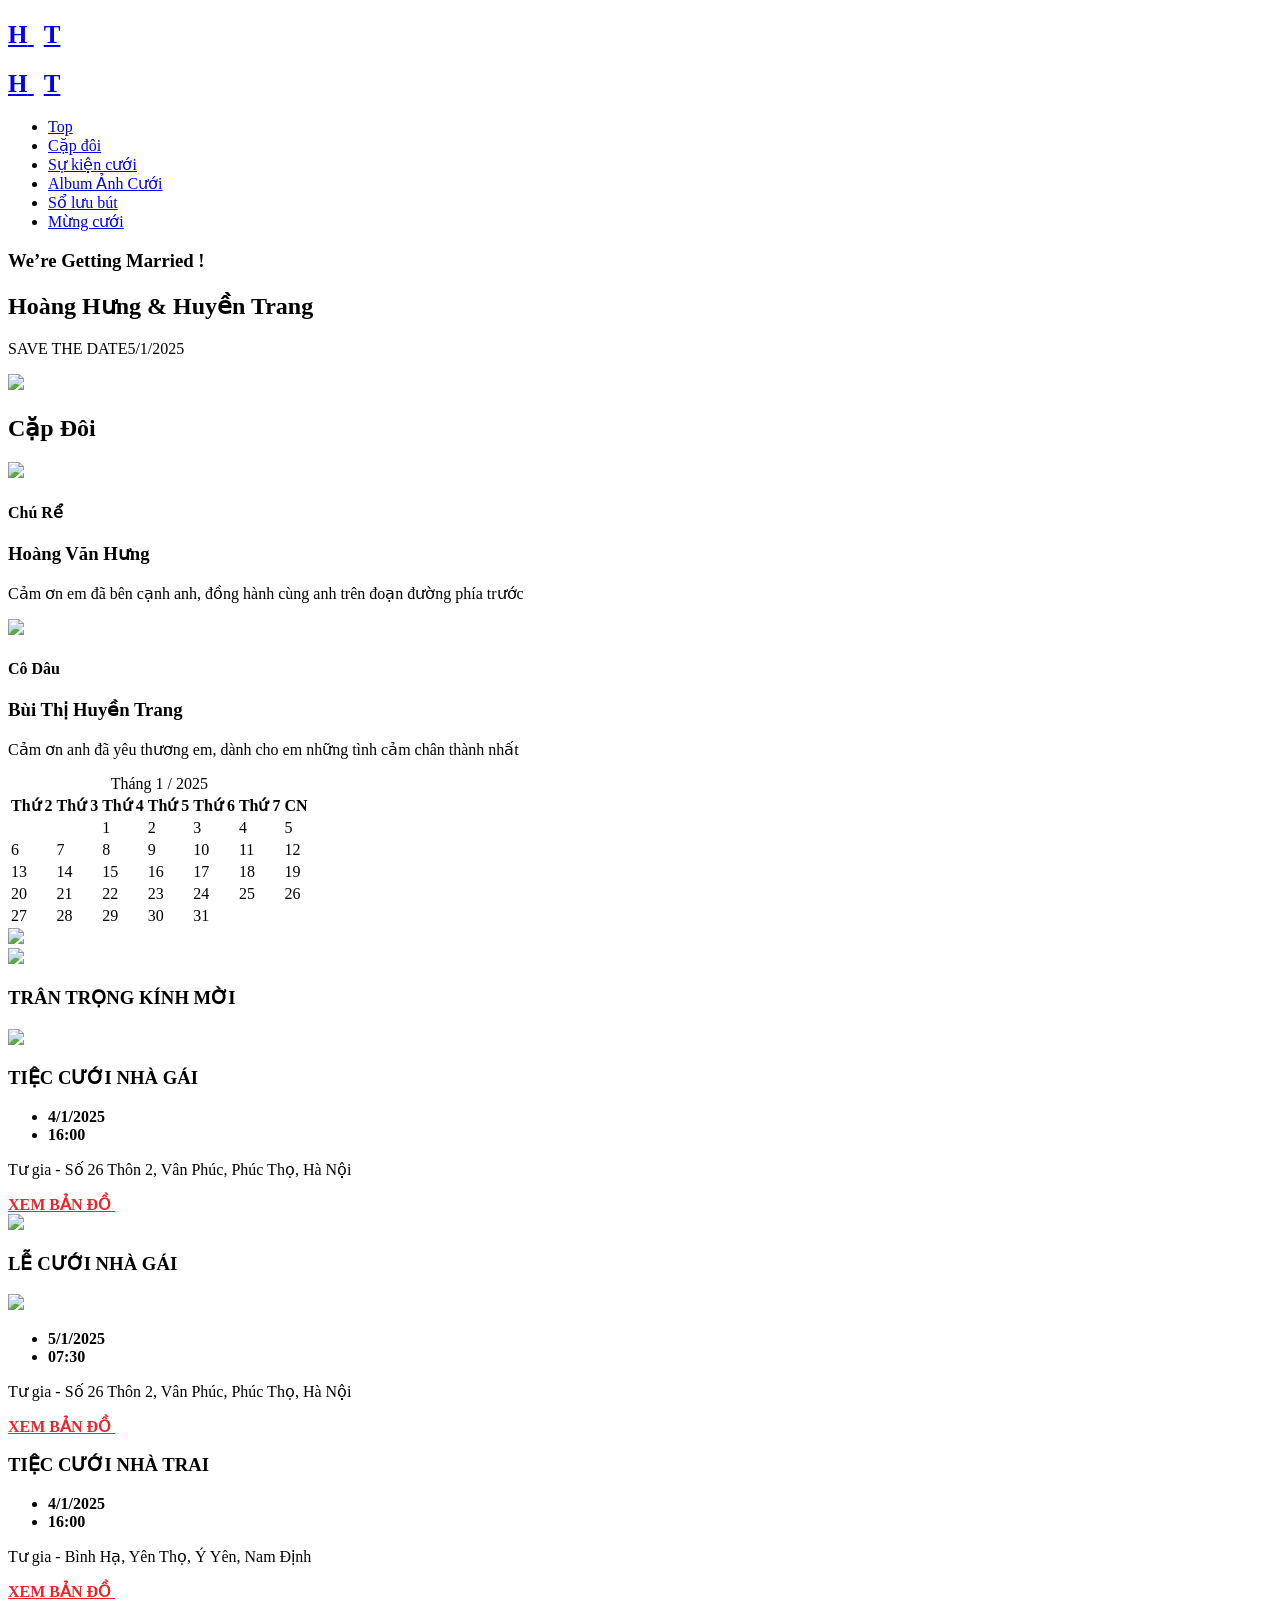
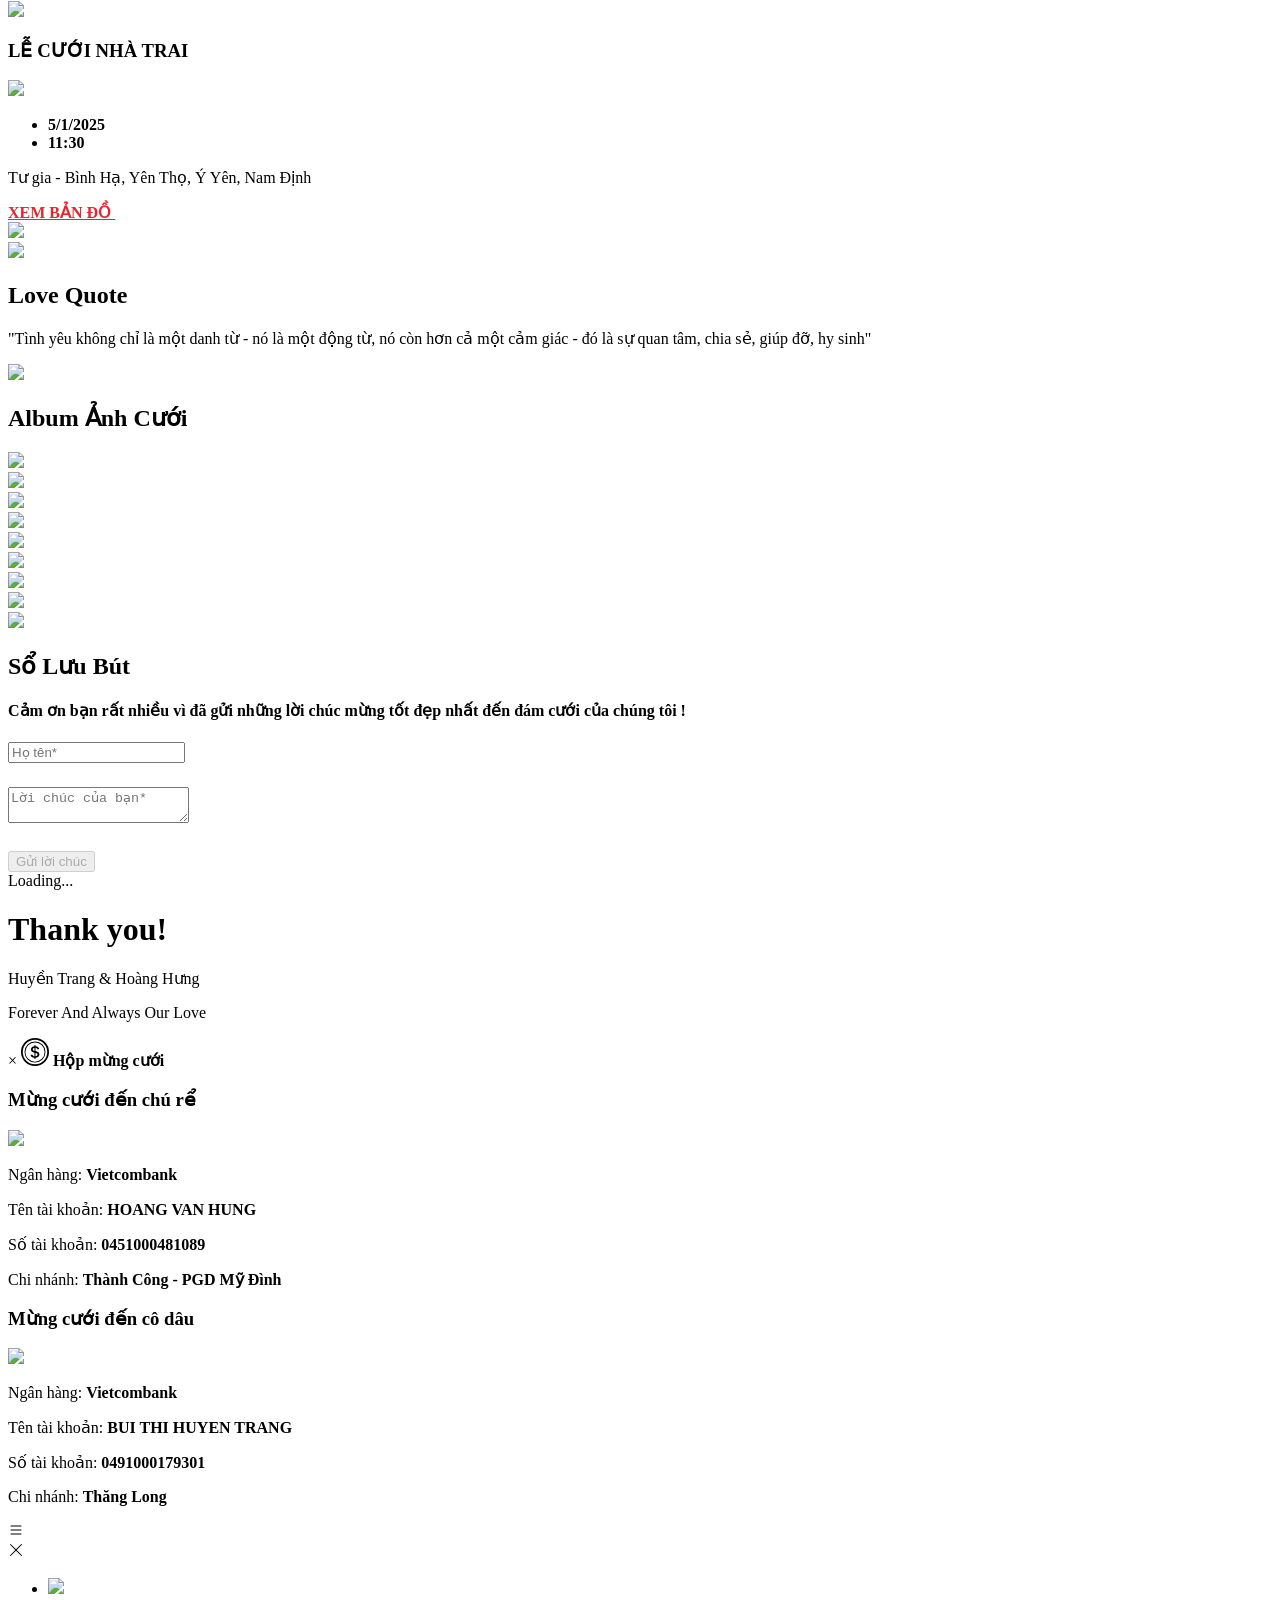
==== commit 871b9810: "Revert "feat: update gallery" This reverts commit ba3a02bf0d86ae38f260bde1d7d7311e3e6d8508." ====
--- a/index.html
+++ b/index.html
@@ -61,7 +61,11 @@
     <meta content="https://hungtrang.info/" name="twitter:url" />
     <meta content="Hoàng Hưng - Huyền Trang wedding" name="twitter:title" />
 
-    <link rel="icon" type="image/png" href="assets/favicon.png" />
+    <link
+      rel="icon"
+      type="image/png"
+      href="https://cdn.jsdelivr.net/gh/hungtrang20111501/hungtrang20111501.github.io/assets/favicon.png"
+    />
     <link rel="preconnect" href="https://fonts.googleapis.com" />
     <link rel="preconnect" href="https://fonts.gstatic.com" crossorigin />
 
@@ -663,7 +667,7 @@
               <a href="javascript:void(0)">
                 <img
                   loading="lazy"
-                  src="https://cdn.jsdelivr.net/gh/hungtrang20111501/hungtrang20111501.github.io/assets/images/wedding/HUG05412.webp"
+                  src="https://cdn.jsdelivr.net/gh/hungtrang20111501/hungtrang20111501.github.io/assets/images/wedding/HUG04424.webp"
                 />
                 <i class="fa fa-search"></i>
               </a>
@@ -687,7 +691,7 @@
               <a href="javascript:void(0)">
                 <img
                   loading="lazy"
-                  src="https://cdn.jsdelivr.net/gh/hungtrang20111501/hungtrang20111501.github.io/assets/images/wedding/HUG04722.webp"
+                  src="https://cdn.jsdelivr.net/gh/hungtrang20111501/hungtrang20111501.github.io/assets/images/wedding/HUG04905.webp"
                 />
                 <i class="fa fa-search"></i>
               </a>
@@ -711,7 +715,7 @@
               <a href="javascript:void(0)">
                 <img
                   loading="lazy"
-                  src="https://cdn.jsdelivr.net/gh/hungtrang20111501/hungtrang20111501.github.io/assets/images/wedding/HUG05187.webp"
+                  src="https://cdn.jsdelivr.net/gh/hungtrang20111501/hungtrang20111501.github.io/assets/images/wedding/HUG04722.webp"
                 />
                 <i class="fa fa-search"></i>
               </a>
@@ -719,6 +723,30 @@
           </div>
 
           <div class="col-md-4 col-sm-6 col-xs-6 mix grid-item btn-see-more-gallery" data-index="6">
+            <div class="item">
+              <a href="javascript:void(0)">
+                <img
+                  loading="lazy"
+                  src="https://cdn.jsdelivr.net/gh/hungtrang20111501/hungtrang20111501.github.io/assets/images/wedding/HUG05187.webp"
+                />
+                <i class="fa fa-search"></i>
+              </a>
+            </div>
+          </div>
+
+          <div class="col-md-4 col-sm-6 col-xs-6 mix grid-item btn-see-more-gallery" data-index="7">
+            <div class="item">
+              <a href="javascript:void(0)">
+                <img
+                  loading="lazy"
+                  src="https://cdn.jsdelivr.net/gh/hungtrang20111501/hungtrang20111501.github.io/assets/images/wedding/HUG05412.webp"
+                />
+                <i class="fa fa-search"></i>
+              </a>
+            </div>
+          </div>
+
+          <div class="col-md-4 col-sm-6 col-xs-6 mix grid-item btn-see-more-gallery" data-index="8">
             <div class="item">
               <a href="javascript:void(0)">
                 <img
@@ -932,6 +960,5 @@
     <script src="https://cdn.jsdelivr.net/gh/hungtrang20111501/hungtrang20111501.github.io/assets/js/jquery-plugin-collection.js"></script>
     <script src="https://cdn.jsdelivr.net/gh/hungtrang20111501/hungtrang20111501.github.io/assets/js/script.js"></script>
     <script src="https://cdn.jsdelivr.net/gh/hungtrang20111501/hungtrang20111501.github.io/assets/js/biicommon.min.js"></script>
-    <script src="https://cdn.jsdelivr.net/gh/hungtrang20111501/hungtrang20111501.github.io/assets/js/insertTextAtCursor.js"></script>
   </body>
 </html>
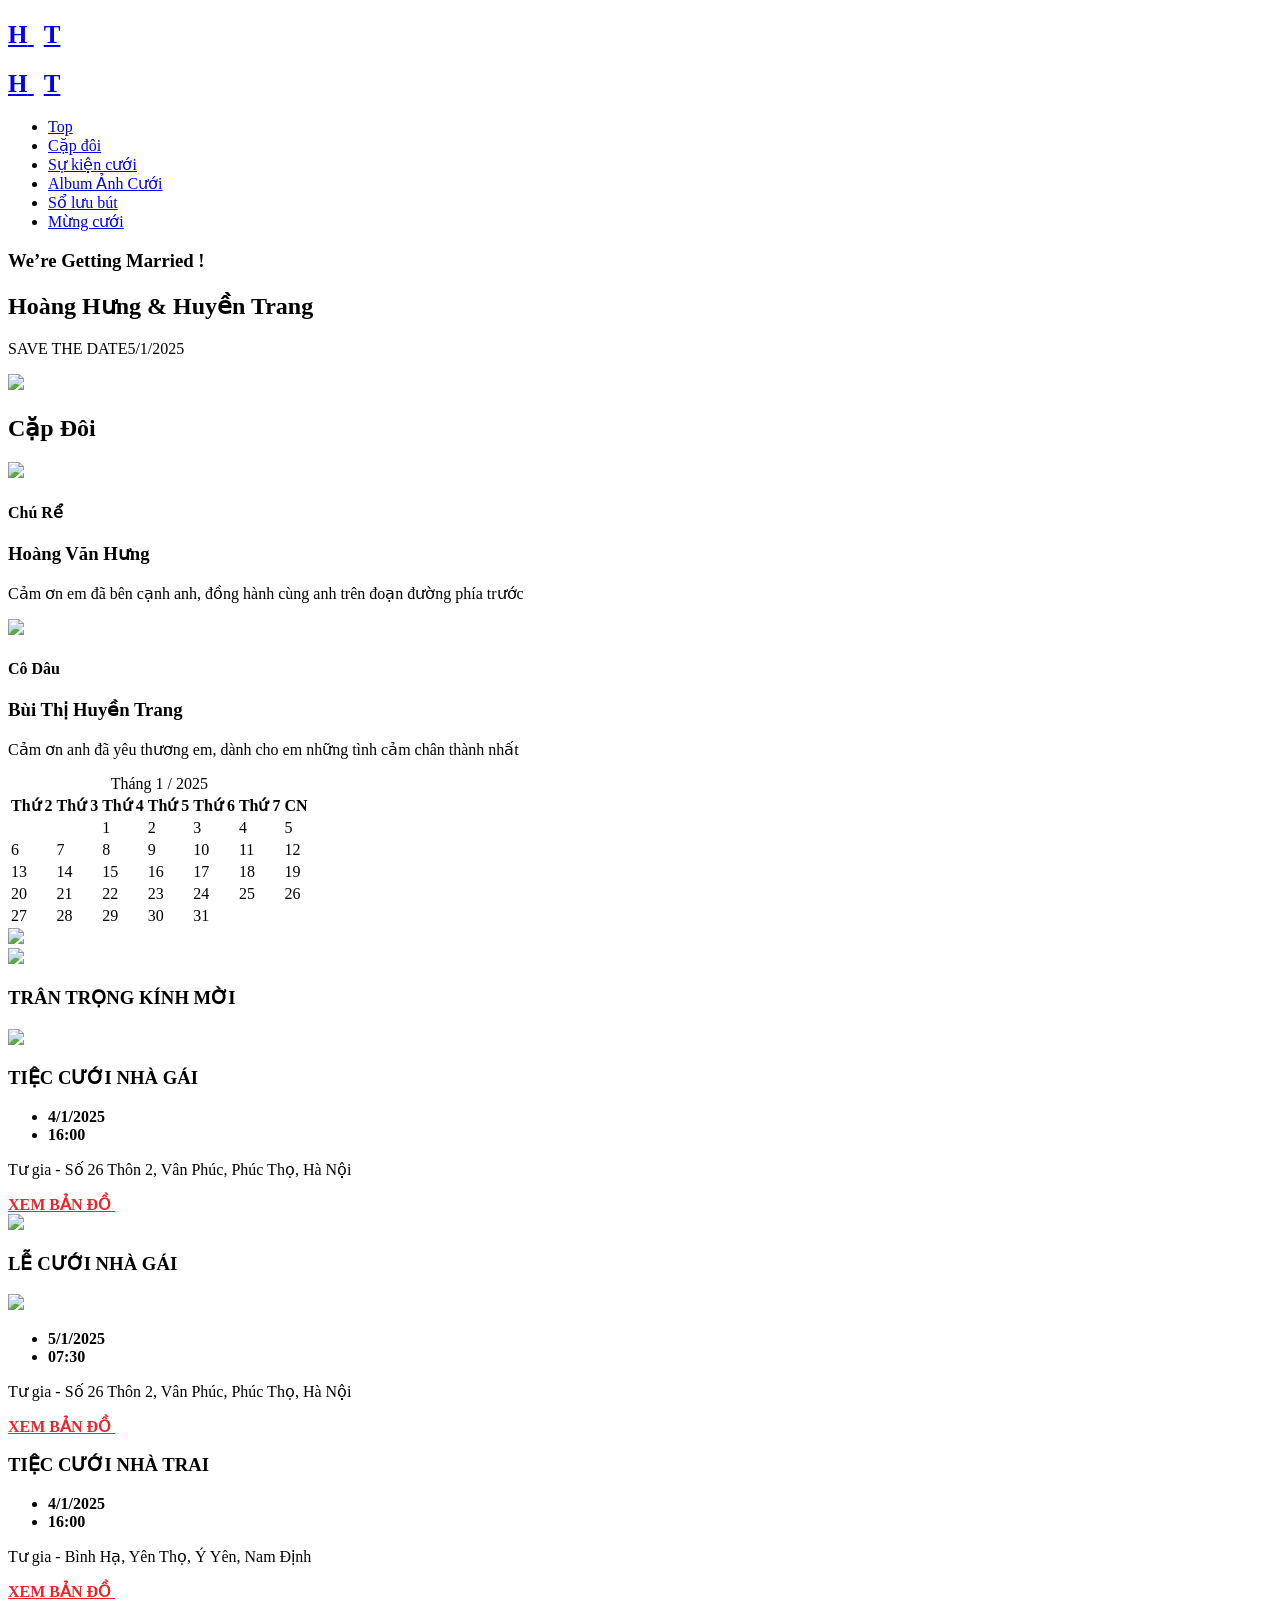
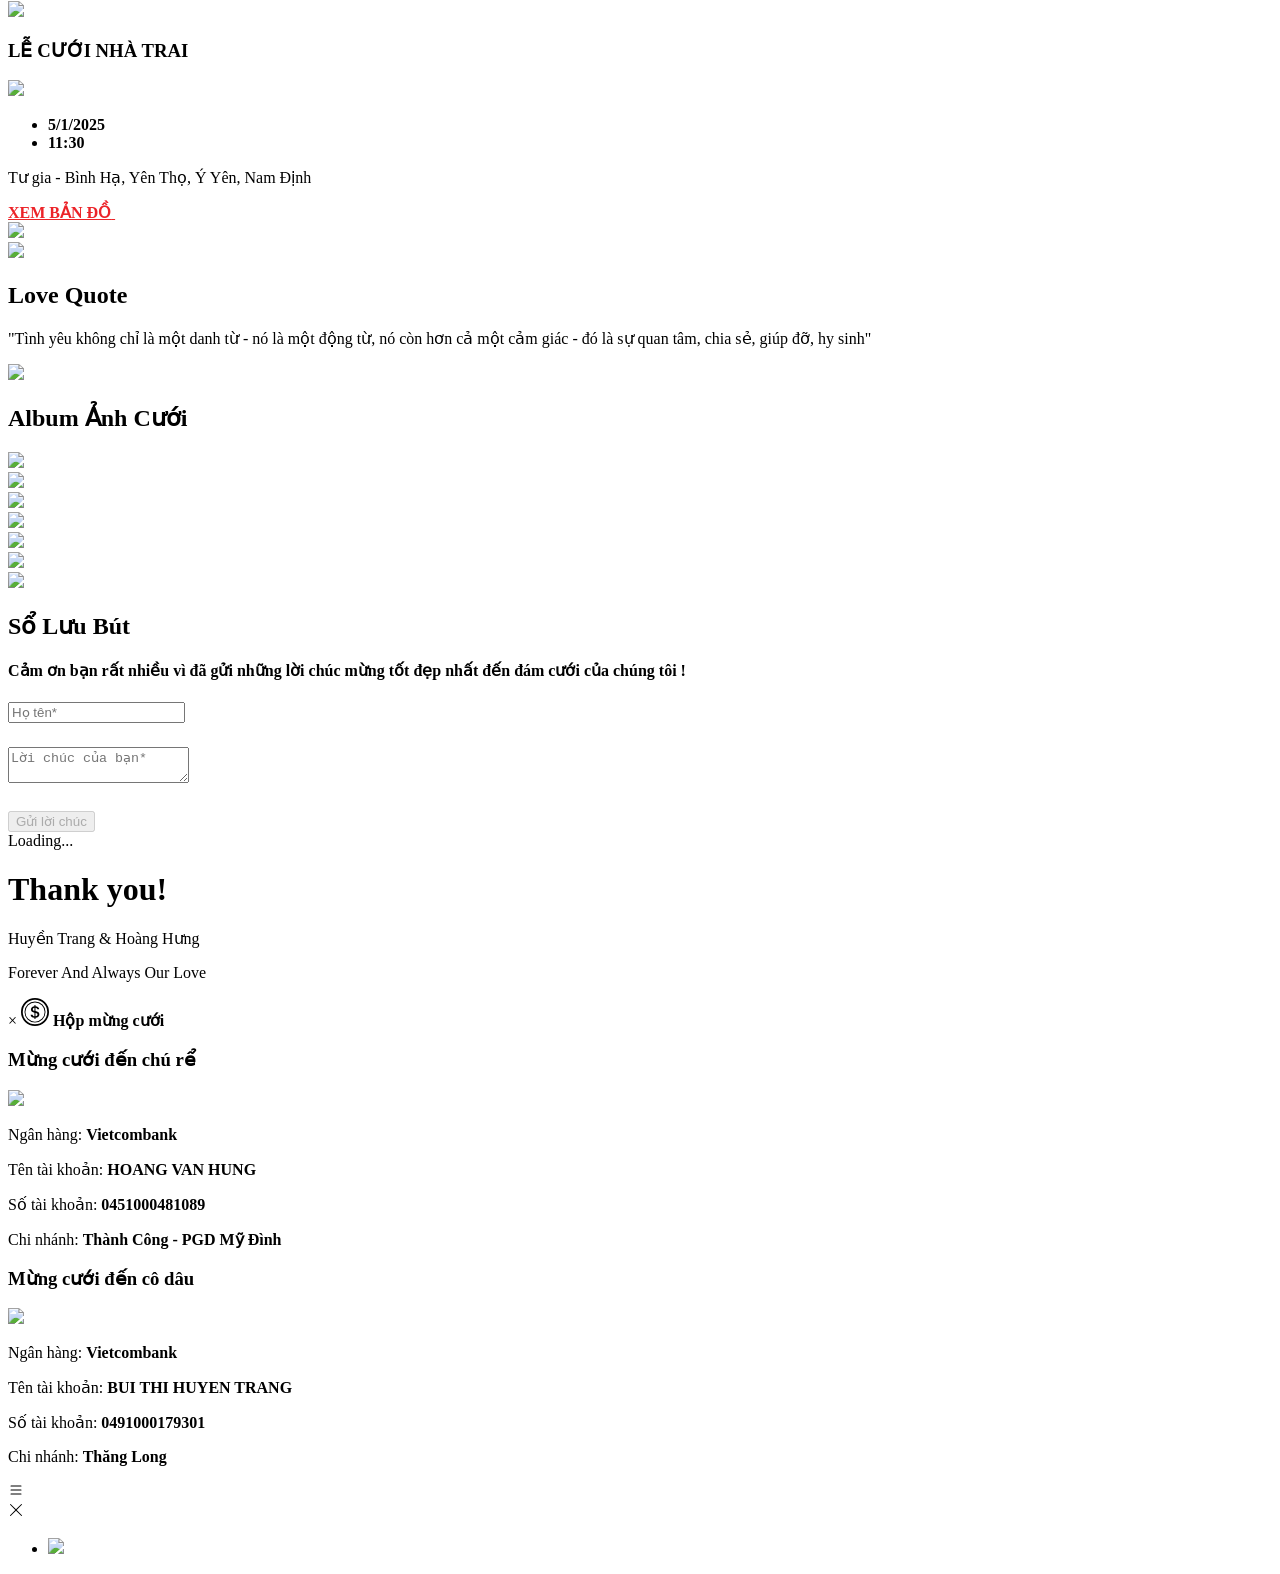
==== commit e581a601: "feat: update gallery" ====
--- a/index.html
+++ b/index.html
@@ -655,7 +655,7 @@
               <a href="javascript:void(0)">
                 <img
                   loading="lazy"
-                  src="https://cdn.jsdelivr.net/gh/hungtrang20111501/hungtrang20111501.github.io/assets/images/wedding/HUG04552.webp"
+                  src="https://cdn.jsdelivr.net/gh/hungtrang20111501/hungtrang20111501.github.io/assets/images/wedding/HUG05101.webp"
                 />
                 <i class="fa fa-search"></i>
               </a>
@@ -679,7 +679,7 @@
               <a href="javascript:void(0)">
                 <img
                   loading="lazy"
-                  src="https://cdn.jsdelivr.net/gh/hungtrang20111501/hungtrang20111501.github.io/assets/images/wedding/HUG05235.webp"
+                  src="https://cdn.jsdelivr.net/gh/hungtrang20111501/hungtrang20111501.github.io/assets/images/wedding/HUG05412.webp"
                 />
                 <i class="fa fa-search"></i>
               </a>
@@ -715,7 +715,7 @@
               <a href="javascript:void(0)">
                 <img
                   loading="lazy"
-                  src="https://cdn.jsdelivr.net/gh/hungtrang20111501/hungtrang20111501.github.io/assets/images/wedding/HUG04722.webp"
+                  src="https://cdn.jsdelivr.net/gh/hungtrang20111501/hungtrang20111501.github.io/assets/images/wedding/HUG05567.webp"
                 />
                 <i class="fa fa-search"></i>
               </a>
@@ -728,30 +728,6 @@
                 <img
                   loading="lazy"
                   src="https://cdn.jsdelivr.net/gh/hungtrang20111501/hungtrang20111501.github.io/assets/images/wedding/HUG05187.webp"
-                />
-                <i class="fa fa-search"></i>
-              </a>
-            </div>
-          </div>
-
-          <div class="col-md-4 col-sm-6 col-xs-6 mix grid-item btn-see-more-gallery" data-index="7">
-            <div class="item">
-              <a href="javascript:void(0)">
-                <img
-                  loading="lazy"
-                  src="https://cdn.jsdelivr.net/gh/hungtrang20111501/hungtrang20111501.github.io/assets/images/wedding/HUG05412.webp"
-                />
-                <i class="fa fa-search"></i>
-              </a>
-            </div>
-          </div>
-
-          <div class="col-md-4 col-sm-6 col-xs-6 mix grid-item btn-see-more-gallery" data-index="8">
-            <div class="item">
-              <a href="javascript:void(0)">
-                <img
-                  loading="lazy"
-                  src="https://cdn.jsdelivr.net/gh/hungtrang20111501/hungtrang20111501.github.io/assets/images/wedding/HUG05567.webp"
                 />
                 <i class="fa fa-search"></i>
               </a>
